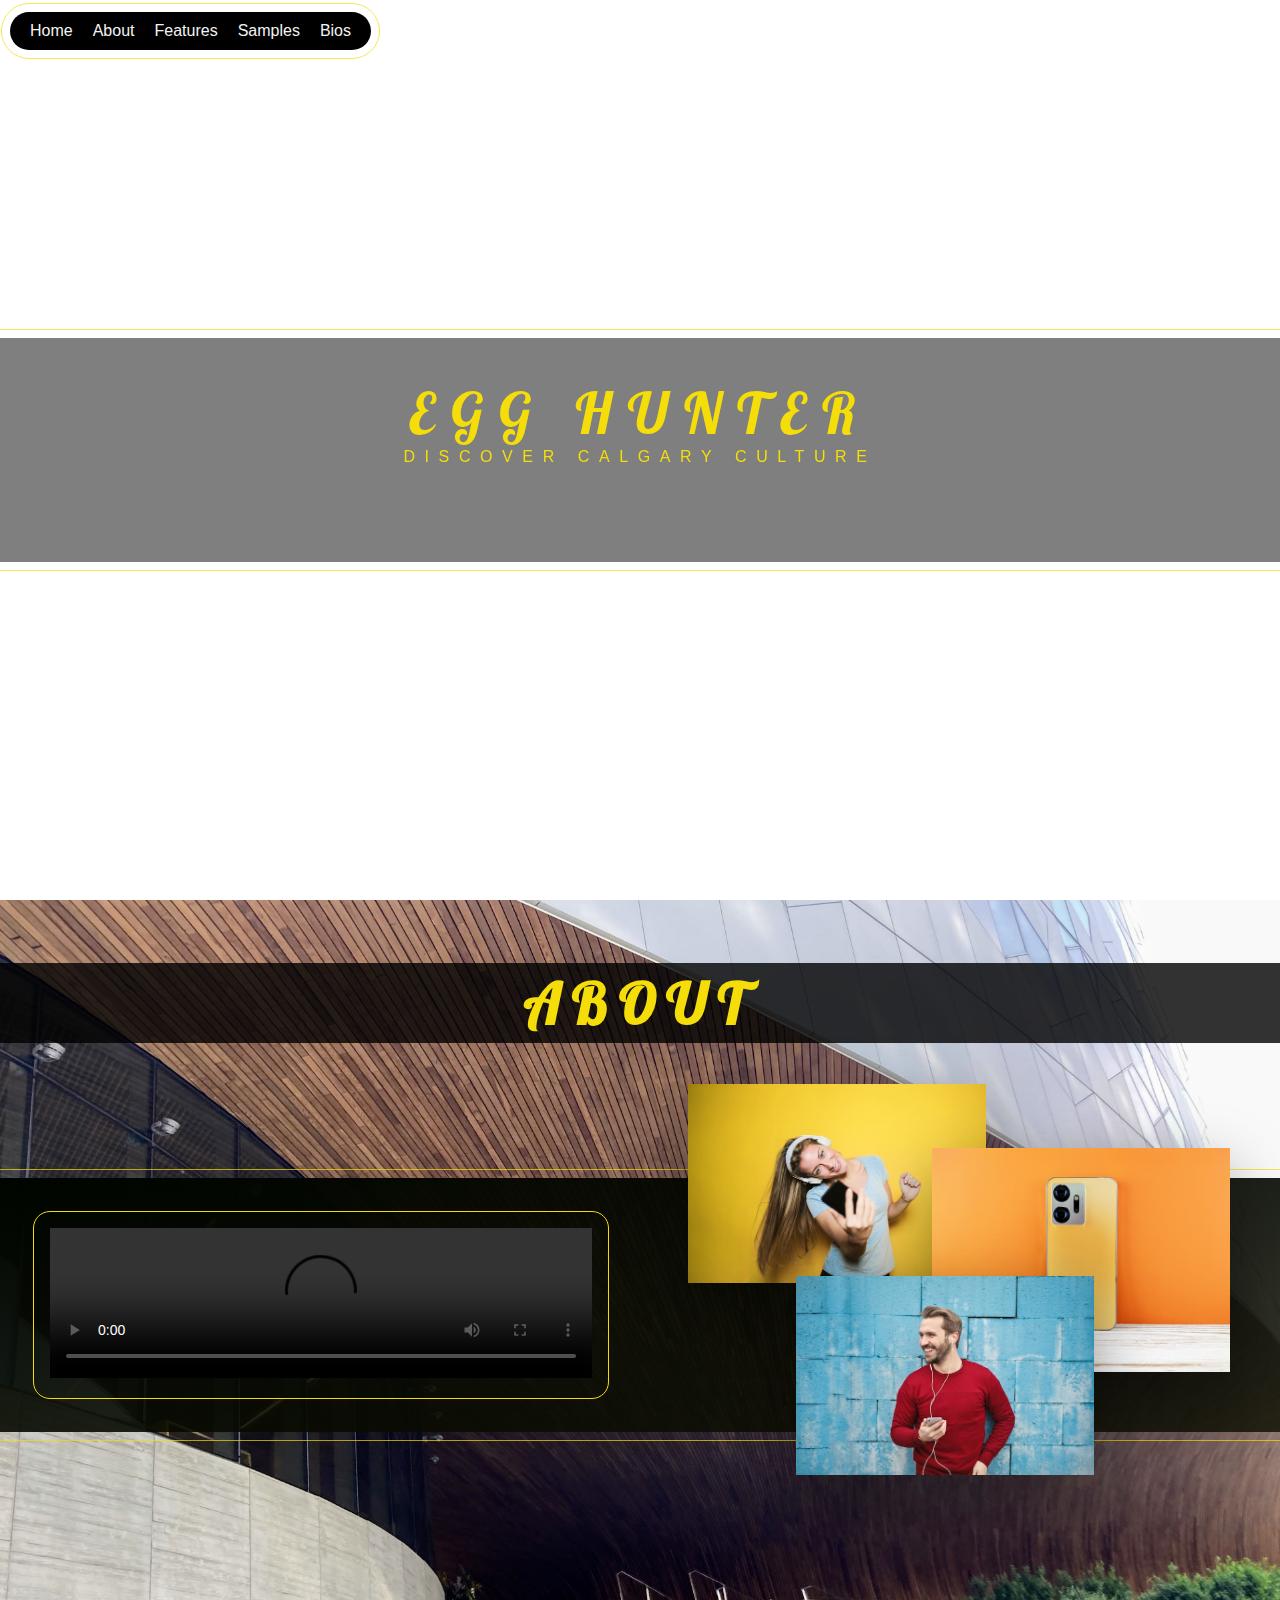
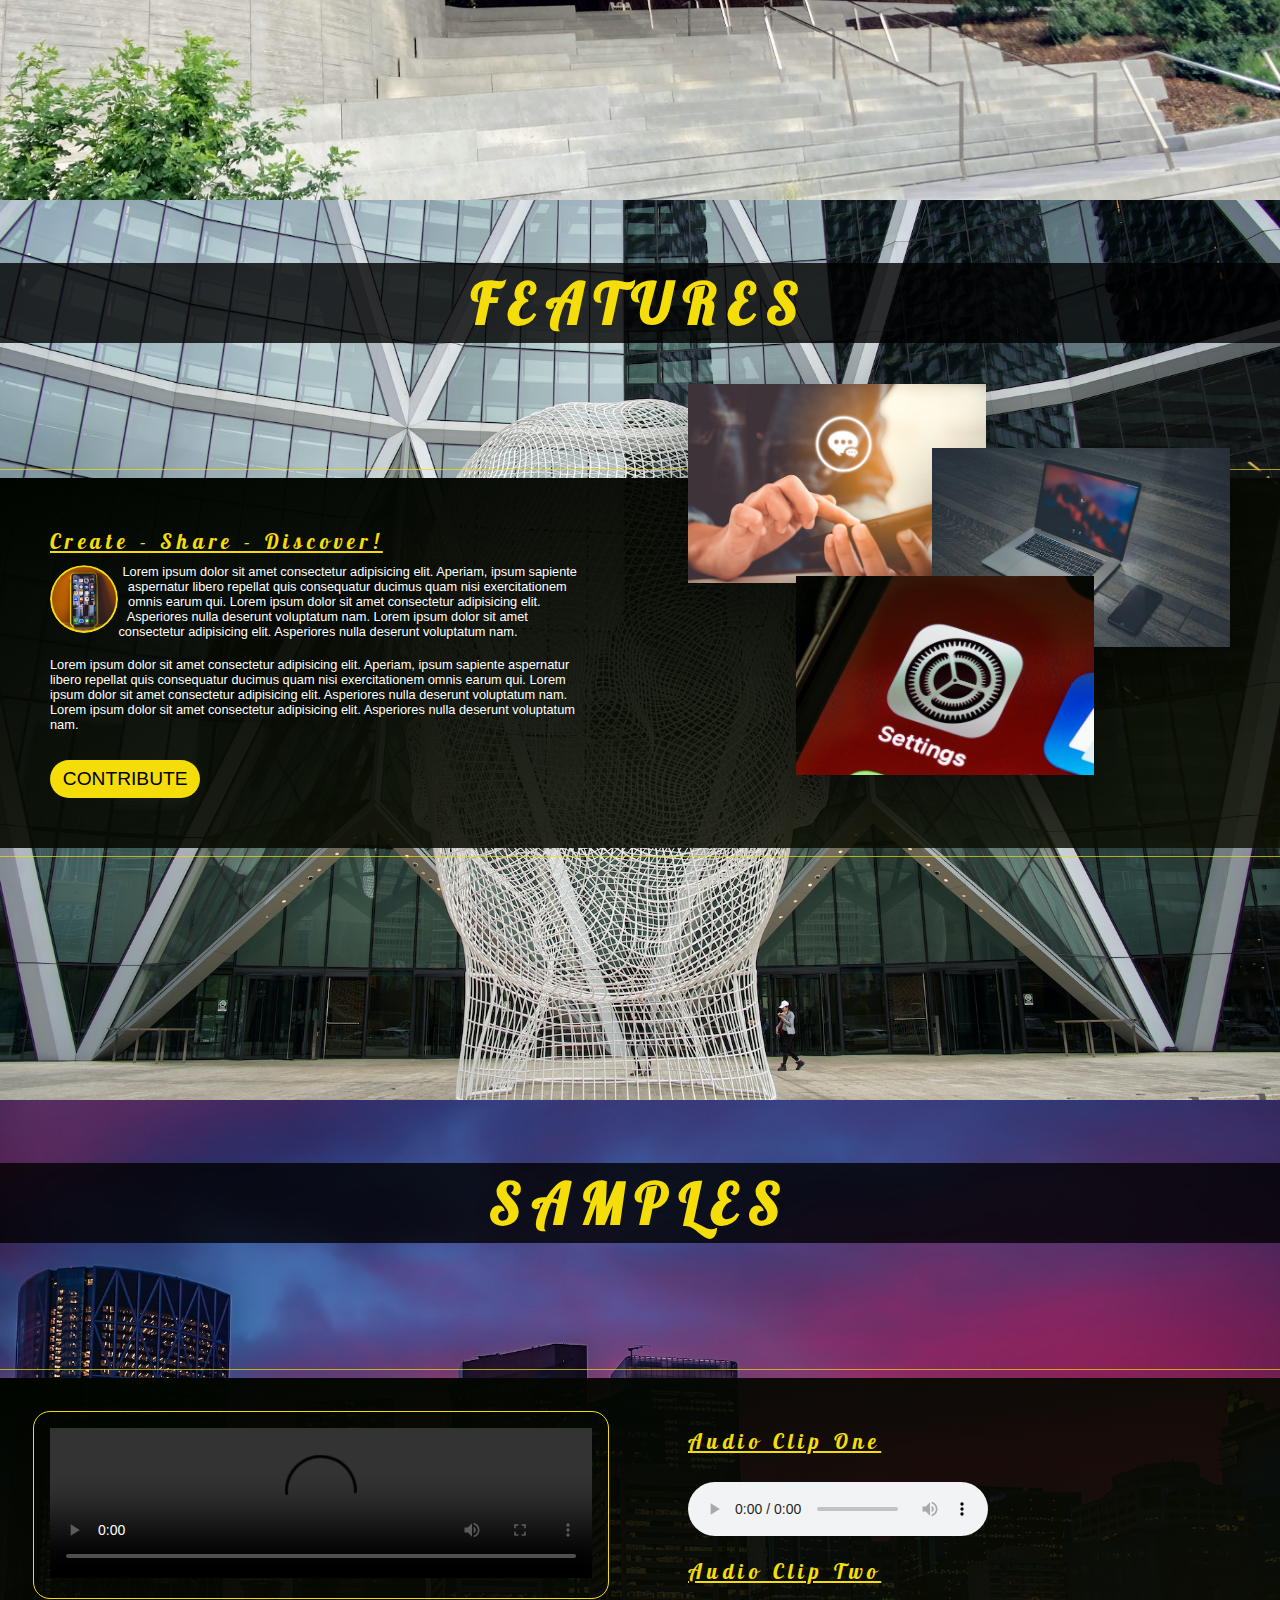
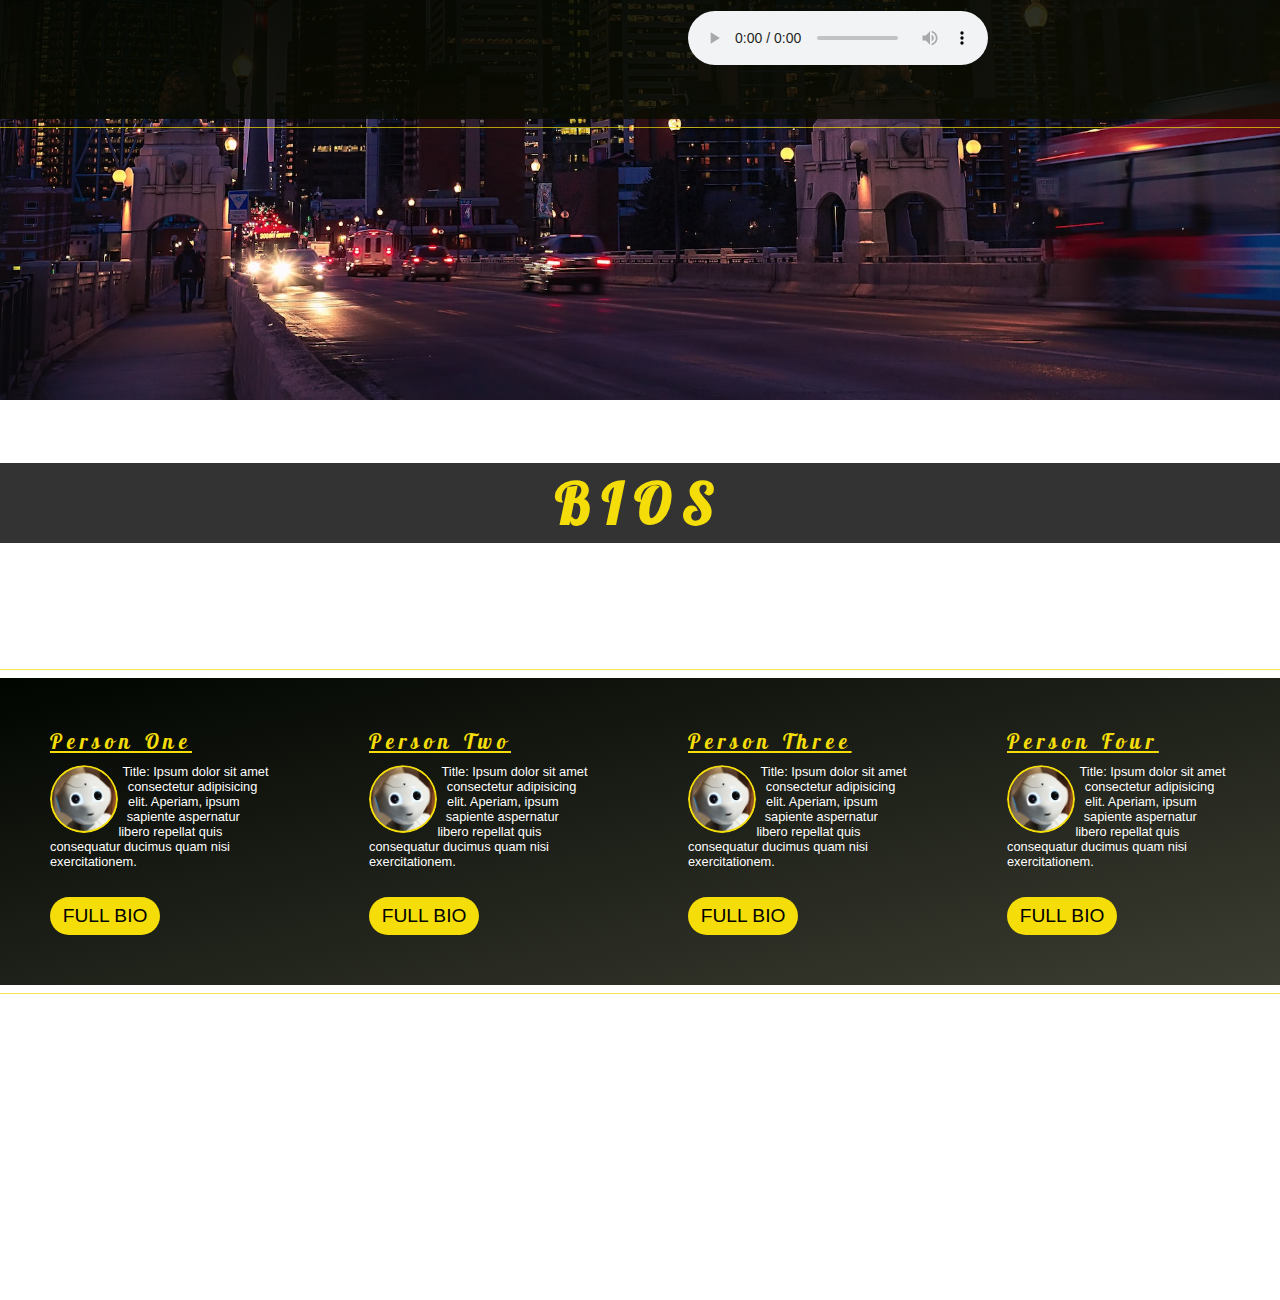
==== index.html @ e1480f5d "First Commit" ====
<!DOCTYPE html>
<html lang="en">

<head>
    <meta charset="utf-8">
    <meta http-equiv="X-UA-Compatible" content="IE=edge">
    <meta name="viewport" content="width=device-width, initial-scale=1">
    <title>Egg Hunter: Discover Calgary Culture</title>
    <link href="https://maxcdn.bootstrapcdn.com/font-awesome/4.6.3/css/font-awesome.min.css" rel="stylesheet"
        integrity="sha384-T8Gy5hrqNKT+hzMclPo118YTQO6cYprQmhrYwIiQ/3axmI1hQomh7Ud2hPOy8SP1" crossorigin="anonymous">
    <link rel="preconnect" href="https://fonts.googleapis.com">
    <link rel="preconnect" href="https://fonts.gstatic.com" crossorigin>
    <link href="https://fonts.googleapis.com/css2?family=Lobster&display=swap" rel="stylesheet">
    <link rel="stylesheet" href="css/styles.css">
    <script defer src="js/onscroll.js"></script>
</head>
<!-- Start Header and Navigation -->

<body>
    <header id="header">
        <div id="menu">
            <div class="navicon"><i class="fa fa-bars" aria-hidden="true"></i></div>
            <nav class="nav">
                <ul>
                    <li><a href="#home">Home</a></li>
                    <li><a href="#about">About</a></li>
                    <li><a href="#features">Features</a></li>
                    <li><a href="#samples">Samples</a></li>
                    <li><a href="#bios">Bios</a></li>
                </ul>
            </nav>
        </div>
    </header>
    <!-- End Header and Navigation -->

    <div id="wrapper"> <!-- Start Wrapper for Parallax Scroll Effect -->
        <!-- Start Home Section with Video -->
        <section id="home" class="section">
            <div class="bg-video">
                <video class="bg-video__content" autoplay muted loop>
                    <source src="img/egg_hunter_header_video.mp4" type="video/mp4"
                </video>
            </div>
            <div class="header__text-box">
                <h1 class="heading-primary">
                    <span class="heading-primary--main move-in-left">Egg Hunter</span>
                    <span class="heading-primary--sub move-in-right">Discover Calgary Culture</span>
                </h1>
            </div>
        </section>
        <!-- End Home Section with Video -->
        <!-- Start About Section -->
        <section id="about" class="section">
            <h2>About</h2>
            <article>
                <div class="rows">
                    <div class="col-1-of-2">
                        <div class="samples animated-box-left">
                            <video class="bg-video__content" controls playsinline>
                                <source src="img/egg-hunter-about-us-section.mp4" type="video/mp4" />
                            </video>
                        </div>
                    </div>
                    <div class="col-1-of-2">
                        <div class="about animated-box-right">
                            <img src="img/a-pic-yellowbkgrd-woman-headphones3.jpg" alt="Photo 1"
                                class="about__photo about__photo--p1">
                            <img src="img/a-pic-cellphone-yellowbkgr.jpg" alt="Photo 2"
                                class="about__photo about__photo--p2">
                            <img src="img/a-pic-man-cellphone-aquabkgr.jpg" alt="Photo 3"
                                class="about__photo about__photo--p3">
                        </div>
                    </div>
                </div>
            </article>
        </section>
        <!-- End About Section -->
        <!-- Start Features Section -->
        <section id="features" class="section">
            <h2>Features</h2>
            <article>
                <div class="rows">
                    <div class="col-1-of-2 animated-box-left">
                        <h3 class="features-heading">Create - Share - Discover!</h3>
                        <figure class="round-accent-pic__shape">
                            <img src="img/a-pic-features-accent.jpg" alt="Cell Phone Screen"
                                class="round-accent-pic_img">
                        </figure>
                        <p class="paragraph">
                            Lorem ipsum dolor sit amet consectetur adipisicing elit. Aperiam, ipsum sapiente aspernatur
                            libero repellat quis consequatur ducimus quam nisi exercitationem omnis earum qui. Lorem
                            ipsum dolor sit amet consectetur adipisicing elit. Asperiores nulla deserunt voluptatum nam.
                            Lorem ipsum dolor sit amet consectetur adipisicing elit. Asperiores nulla deserunt
                            voluptatum nam.
                        </p><br>
                        <p class="paragraph">
                            Lorem ipsum dolor sit amet consectetur adipisicing elit. Aperiam, ipsum sapiente aspernatur
                            libero repellat quis consequatur ducimus quam nisi exercitationem omnis earum qui. Lorem
                            ipsum dolor sit amet consectetur adipisicing elit. Asperiores nulla deserunt voluptatum nam.
                            Lorem ipsum dolor sit amet consectetur adipisicing elit. Asperiores nulla deserunt
                            voluptatum nam.
                        </p>
                        <a href="contribute.html" class="btn btn--yellow">Contribute</a>
                    </div>
                    <div class="col-1-of-2">
                        <div class="features animated-box-right">
                            <img src="img/a-pic-features-top-left.jpg" alt="Photo 1"
                                class="features__photo features__photo--p1">
                            <img src="img/a--features-middle.jpg" alt="Photo 2"
                                class="features__photo features__photo--p2">
                            <img src="img/a-pic-features-front.jpg" alt="Photo 3"
                                class="features__photo features__photo--p3">
                        </div>
                    </div>
                </div>
            </article>
        </section>
        <!-- End Features Section -->
        <!-- Start Samples Section -->
        <section id="samples" class="section">
            <h2>Samples</h2>
            <article>
                <div class="rows">
                    <div class="col-1-of-2">
                        <div class="samples animated-box-left">
                            <video class="bg-video__content" controls playsinline>
                                <source src="img/egg-hunter-samples-section-video.mp4" type="video/mp4" />
                            </video>
                        </div>
                    </div>
                    <div class="col-1-of-2 animated-box-right">
                        <h3 class="features-heading">Audio Clip One</h3><br>
                        <audio controls>
                            <source src="#" type="audio/mpeg" id="clip 1">
                        </audio><br><br>
                        <h3 class="features-heading">Audio Clip Two</h3><br>
                        <audio controls>
                            <source src="#" type="audio/mpeg" id="clip 1">
                        </audio>
                    </div>
                </div>
            </article>
        </section>
        <!-- End Samples Section -->
        <!-- Start Bios Section -->
        <section id="bios" class="section">
            <h2>Bios</h2>
            <article>
                <div class="bios-rows paragraph">
                    <div class="col-1-of-4">
                        <h3 class="features-heading">Person One</h3>
                        <figure class="round-accent-pic__shape">
                            <img src="img/bio-placeholder.jpg" alt="Tyler Sartison" class="round-accent-pic_img">
                        </figure>
                        <p>
                            Title: Ipsum dolor sit amet consectetur adipisicing elit. Aperiam, ipsum sapiente
                            aspernatur libero repellat quis consequatur ducimus quam nisi exercitationem.
                        </p><a href="person-one.html" class="btn btn--yellow">Full Bio</a>
                    </div>
                    <div class="col-1-of-4">
                        <h3 class="features-heading">Person Two</h3>
                        <figure class="round-accent-pic__shape">
                            <img src="img/bio-placeholder.jpg" alt="Maggie Chew" class="round-accent-pic_img">
                        </figure>
                        <p>
                            Title: Ipsum dolor sit amet consectetur adipisicing elit. Aperiam, ipsum sapiente
                            aspernatur libero repellat quis consequatur ducimus quam nisi exercitationem.
                        </p></p><a href="person-two.html" class="btn btn--yellow">Full Bio</a>
                    </div>
                    <div class="col-1-of-4">
                        <h3 class="features-heading">Person Three</h3>
                        <figure class="round-accent-pic__shape">
                            <img src="img/bio-placeholder.jpg" alt="Vince Iannalli" class="round-accent-pic_img">
                        </figure>
                        <p>
                            Title: Ipsum dolor sit amet consectetur adipisicing elit. Aperiam, ipsum sapiente
                            aspernatur libero repellat quis consequatur ducimus quam nisi exercitationem.
                        </p></p>
                        </p><a href="person-three.html" class="btn btn--yellow">Full Bio</a>
                    </div>
                    <div class="col-1-of-4 ">
                        <h3 class="features-heading">Person Four</h3>
                        <figure class="round-accent-pic__shape">
                            <img src="img/bio-placeholder.jpg" alt="Yan" class="round-accent-pic_img">
                        </figure>
                        <p>
                            Title: Ipsum dolor sit amet consectetur adipisicing elit. Aperiam, ipsum sapiente
                            aspernatur libero repellat quis consequatur ducimus quam nisi exercitationem.
                        </p></p>
                        </p><a href="person-four.html" class="btn btn--yellow">Full Bio</a>
                    </div>
                </div>
            </article>
        </section>
        <!-- End Bios Section -->
        <!-- Start Footer Section -->
        <!--<footer>
            <p> Thank You For Visiting Egg Hunter</p>
            <p> (c)copyright pending</p>
        </footer>-->
        <!-- End Footer Section -->
    </div> <!-- End Wrapper for Parallax Scroll Effect -->
    <!-- Start Jquery and Javascript for Parallax Effect -->
    <script src="https://ajax.googleapis.com/ajax/libs/jquery/1.12.4/jquery.min.js"></script>
    <script>
        $(document).ready(function () {
            $('.navicon').click(function () {
                $('.nav').slideToggle();
            });
            $(window).bind('resize', function () {
                if ($('.navicon').css('display') == "none") {
                    $('.nav').show();
                } else {
                    $('.nav').hide();
                }
            })
            $('.nav li a').click(function (event) {
                event.preventDefault();
                var sectionId = $(this).attr('href');
                var fromTop = $(sectionId).offset().top;
                $('html, body').animate({
                    scrollTop: fromTop
                }, 1000);
                if ($('.navicon').css('display') == 'block') {
                    $('.nav').slideUp();
                }

            });

            $(window).scroll(function () {
                $('.section').each(function () {
                    var fromTop = $(this).offset().top;
                    if (window.scrollY >= (fromTop + 60)) {
                        $(this).addClass('fixPoint');
                    } else {
                        $(this).removeClass('fixPoint');
                    }
                    console.log(fromTop);
                })
            })

        })
    </script>
    <!-- End Jquery and Javascript for Parallax Effect -->
</body>

</html>
---- css/styles.css ----
/*@import 'https://fonts.googleapis.com/css?family=Indie+Flower|Montserrat';*/

* {
    margin: 0;
    padding: 0;
    
}

body,

html {
    font-family: sans-serif;
    max-width: 100%;
    overflow-x: hidden;
}

img {
    max-width: 100%;
}

a {
    text-decoration: none;
    color: darkblue;
}

a:hover {
    color: red;
    text-decoration: none;
}

.fixPoint {
    background-attachment: fixed;
}

.bg-video {
    position: absolute;
    top: 0;
    left: 0;
    height: 100%;
    width: 100%;
    z-index: -1;
    overflow: hidden;
}

.bg-video__content {
    height: 100%;
    width: 100%;
    object-fit: cover;
}

/*
video {
    height: 100%;
    width: 100%;
}

.header-video-wrapper video {
    z-index: -1;
    position: absolute;
    width: auto;
    height: auto;
    top: 50%;
    left: 50%;
    min-height: 100%;
    min-width: 100%;
    transform: translate(-50%, -50%);
}*/

form {
    margin: 0 auto;
    max-width: 600px;
    padding: 1em;
    border: 1px solid rgb(244, 221, 8);
    border-radius: 1em;
}

label {
    display: block;
    width: 100%;
    text-align: left;
    color: rgb(244, 221, 8);
}

input,
textarea {
    width: 60%;
    border: 1px solid #777;
    font-size: 1em;
}

input:focus,
textarea:focus {
    border-color: red;
}

#wrapper {
    width: 100%;
    margin: 0;
    padding: 0;
}

#header {
    margin: 0 auto;
    width: 100%;
    height: 40px;
    position: fixed;
    top: 12px;
    right: 0px;
    left: 10px;
    /*background-color: rgb(0, 0, 0,0.7);*/
    z-index: 100;
}

#menu .navicon {
    display: none;
    font-size: 2em;
    float: left;
    color: rgb(243, 243, 243);
}

#menu nav {
    /*box-shadow: 2px 2px 5px 1px rgba(0, 0, 0, 0.2);*/
    /* offset-x | offset-y | blur-radius | spread-radius | color */
    padding-left: 10px;
    border-radius: 25px;
    outline-offset: .5rem;
    outline: .1rem solid rgb(244, 221, 8, 0.7);
    background-color: rgb(0, 0, 0);
    float: left;
}

#menu nav ul {
    padding: 0;
    margin: 0;
}

#menu nav li {
    float: left;
    list-style-type: none;
    /*border: 1px solid black;*/
}

#menu nav li a {
    display: block;
    text-decoration: none;
    padding: 10px;
    /*background-color: rgb(34, 34, 34, 0.6);*/
    color: rgb(243, 243, 243);
}

#menu nav li a:hover {
    /*background-color: #000;*/
    color: rgb(244, 221, 8);
}

#menu nav li:last-child {
    padding-right: 10px;
}

@media screen and (max-width:640px) {
    #header {
            /*margin: 0 auto;*/
            width: 100%;
            height: 40px;
            position: fixed;
            top: 0px;
            right: 0px;
            left: 0px;
            /*border: 1px solid black;*/
            background-color: rgb(0, 0, 0,0.7);
            z-index: 100;
    }
    #menu .navicon {
        display: block;
        padding-left: 10px;
    }

    #menu nav {
        font-family: 'Lobster', cursive;
        outline: 0px;
        font-size: 2.5rem;
        margin-top: 3px;
        border-radius: 0px;
        width: 100%;
        height: 100vh;
        background-color: rgb(0, 0, 0, 0.7);
        text-align: center;
        z-index: 100;
    }

    #menu nav ul li {
        width: 100%;
        padding-bottom: 3rem;
    }

}

.section {
    height: 100vh;
    overflow: hidden;
    /*position: relative;*/
    background-size: cover;
    background-position: center center;
}



.section article {
    padding: 30px;
    min-height: 5rem;
    background-image: linear-gradient(to right bottom, #010500, #0d0f01ce);
    outline-offset: .5rem;
    outline: .1rem solid rgb(244, 221, 8, 0.7);
    color: rgb(255, 255, 255);
    padding: 50px;
    margin-top: 15vh;
}

@media only screen and (max-width: 56.25em) {
    .section article {
    padding-left: 1px;
    padding-right: 1px;
    margin-top: 10vh;
    }
}

#home {
    background-color: none;
}

#about {
    background-image: url(../img/a-pic-central-library-front.jpg);

}

#features {
    background-image: url(../img/a-pic-bow-building-front.jpg);
    background-color: none;
}

#samples {
    background-image: url(../img/a-pic-calgary-skyline-night.jpg);
    background-color: none;
}

#samples ul li {
    display: inline-block;
    width: 48%;
    min-height: 200px;
}

#samples ul {
    padding: 10px;
    list-style-type: none;

}

#contribute {
    background-image: url(../img/a-pic-contribute-page.jpg);
    background-color: white;
}

#bios {
    background-image: url(../img/a-pic-bow-building-calgary.jpg);
    background-color: white;
}

#tyler-bio {
    background-image: url(../img/tyler-sartison-bio-background.jpg)
}

#person-two-bio {
    background-image: url(../img/person-two-bio-background.jpg)
}

#person-three-bio {
   background-image:url(../img/person-three-bio-background.jpg); 
}

#person-four-bio {
    background-image: url(../img/person-four-bio-backgroun.jpg);
}

footer {
    background-color: black;
    color: white;
    text-align: center;
    height: 200px;
}

.features-heading {
    color: rgb(244, 221, 8);
    font-family: 'Lobster', cursive;
    display: block;
    font-size: 1.3rem;
    font-weight: 100;
    letter-spacing: .3rem;
    margin-bottom: .6rem;
    text-decoration: underline rgb(244, 221, 8);
}

.header__text-box {
    position: absolute;
    top: 50%;
    left: 50%;
    transform: translate(-50%, -50%);
    text-align: center;
    z-index: 100;
    /*border: 1px solid rgb(244, 221, 8);*/
    background-color: rgba(0, 0, 0, 0.5);
    outline-offset: .5rem;
    outline: .1rem solid rgb(244, 221, 8, 0.7);
    padding-top: 40px;
    width: 100%;
    z-index: 10;
  }

.heading-primary {
    color: rgb(244, 221, 8);
    text-transform: uppercase;
    backface-visibility: hidden;
    margin-bottom: 6rem;
  }

.heading-primary--main {
    font-family: 'Lobster', cursive;
    display: block;
    font-size: 7rem;
    font-weight: 200;
    letter-spacing: 1.5rem;
    text-align: center;
  }

@media only screen and (max-width: 80em) {
.heading-primary--main {
    letter-spacing: 1rem;
    font-size: 3.5rem;
    }
}

.heading-primary--sub {
    display: block;
    font-size: 2rem;
    font-weight: 300;
    letter-spacing: .99rem;
  }

@media only screen and (max-width: 80em) {
.heading-primary--sub {
    letter-spacing: .6rem;
    font-size: 1rem;
    }
  }

.rows {
    max-width: 114rem;
    margin: 0 auto;
  }

.rows:not(:last-child) {
    margin-bottom: 8rem;
  }

@media only screen and (max-width: 56.25em) {
.rows:not(:last-child) {
    margin-bottom: 6rem;
    }
  }

@media only screen and (max-width: 56.25em) {
.rows {
    max-width: 50rem;
    padding: 0 3rem;
    }
  }

.rows::after {
    content: "";
    display: table;
    clear: both;
  }

.rows [class^="col-"] {
    float: left;
  }

.rows [class^="col-"]:not(:last-child) {
    margin-right: 6rem;
  }

@media only screen and (max-width: 56.25em) {
.rows [class^="col-"]:not(:last-child) {
    margin-right: 0;
    margin-bottom: 6rem;
    }
  }

@media only screen and (max-width: 56.25em) {
.rows [class^="col-"] {
    width: 100% !important;
    }
  }

.rows .col-1-of-2 {
    width: calc((100% - 6rem) / 2);
  }

.rows .col-1-of-3 {
    width: calc((100% - 2 * 6rem) / 3);
  }

.rows .col-2-of-3 {
    width: calc(2 * ((100% - 2 * 6rem) / 3) + 6rem);
  }

.rows .col-1-of-4 {
    width: calc((100% - 3 * 6rem) / 4);
  }

.rows .col-2-of-4 {
    width: calc(2 * ((100% - 3 * 6rem) / 4) + 6rem);
  }

.rows .col-3-of-4 {
    width: calc(3 * ((100% - 3 * 6rem) / 4) + 2 * 6rem);
  }

/* start bios-rows */
.bios-rows {
    max-width: 114rem;
    margin: 0 auto;
}

.bios-rows:not(:last-child) {
    margin-bottom: 8rem;
}

@media only screen and (max-width: 56.25em) {
    .bios-rows:not(:last-child) {
        margin-bottom: 6rem;
    }
}

@media only screen and (max-width: 56.25em) {
    .bios-rows {
        max-width: 50rem;
        padding: 0 3rem;
    }
}

.bios-rows::after {
    content: "";
    display: table;
    clear: both;
}

.bios-rows [class^="col-"] {
    float: left;
}

.bios-rows [class^="col-"]:not(:last-child) {
    margin-right: 6rem;
}

@media only screen and (max-width: 56.25em) {
    .bios-rows [class^="col-"]:not(:last-child) {
        margin-right: 0;
        margin-bottom: 2rem;
    }
}

@media only screen and (max-width: 56.25em) {
    .bios-rows [class^="col-"] {
        width: 100% !important;
    }
}

.bios-rows .col-1-of-2 {
    width: calc((100% - 6rem) / 2);
}

.bios-rows .col-1-of-3 {
    width: calc((100% - 2 * 6rem) / 3);
}

.bios-rows .col-2-of-3 {
    width: calc(2 * ((100% - 2 * 6rem) / 3) + 6rem);
}

.bios-rows .col-1-of-4 {
    width: calc((100% - 3 * 6rem) / 4);
}

.bios-rows .col-2-of-4 {
    width: calc(2 * ((100% - 3 * 6rem) / 4) + 6rem);
}

.bios-rows .col-3-of-4 {
    width: calc(3 * ((100% - 3 * 6rem) / 4) + 2 * 6rem);
}

/* end bios-rows */

.paragraph {
    font-size: .8rem;
  }

/*.paragraph:not(:last-child) {
    margin-bottom: 3rem;
  }*/
/* composition group one: about */
.about {
    margin-top: -7rem;
    position: relative;
}

@media screen and (max-width: 56.25em) {
    .about {
    margin-top: 0rem;
    position: initial;
    }
}

.about__photo {
    width: 55%;
    box-shadow: 0 1.5rem 4rem rgba(0, 0, 0, 0.4);
    border-radius: .01px;
    position: absolute;
    z-index: 10;
    transition: all .2s;
    outline-offset: 1rem;
}

@media only screen and (max-width: 56.25em) {
    .about__photo {
    float: left;
    position: relative;
    width: 33.33333333%;
    }
}

.about__photo--p1 {
    left: 0;
    top: -2rem;
}

@media only screen and (max-width: 56.25em) {
.about__photo--p1 {
    top: 0;
    transform: scale(1.1);
    }
}

.about__photo--p2 {
    right: 0;
    top: 2rem;
}

@media only screen and (max-width: 56.25em) {
.about__photo--p2 {
    top: -1rem;
    transform: scale(1.3);
    z-index: 50;
    }
}

.about__photo--p3 {
    left: 20%;
    top: 10rem;
}

@media only screen and (max-width: 56.25em) {
.about__photo--p3 {
    top: 1rem;
    left: 0;
    transform: scale(1.1);
    }
}

.about__photo:hover {
    outline: .1rem solid rgb(244, 221, 8);
    transform: scale(1.05) translateY(-0.5rem);
    box-shadow: 0 2.5rem 4rem rgba(0, 0, 0, 0.5);
    z-index: 20;
}

.about:hover .about__photo:not(:hover) {
    transform: scale(0.95);
}

/* composition group two: Features */
.features {
    margin-top: -7rem;
    position: relative;
}

@media screen and (max-width: 56.25em) {
    .features {
        margin-top: 0rem;
        position: initial;
    }
}

.features__photo {
    width: 55%;
    box-shadow: 0 1.5rem 4rem rgba(0, 0, 0, 0.4);
    border-radius: .01px;
    position: absolute;
    z-index: 10;
    transition: all .2s;
    outline-offset: 1rem;
}

@media only screen and (max-width: 56.25em) {
    .features__photo {
        float: left;
        position: relative;
        width: 33.33333333%;
    }
}

.features__photo--p1 {
    left: 0;
    top: -2rem;
}

@media only screen and (max-width: 56.25em) {
    .features__photo--p1 {
        top: 0;
        transform: scale(1.1);
    }
}

.features__photo--p2 {
    right: 0;
    top: 2rem;
}

@media only screen and (max-width: 56.25em) {
    .features__photo--p2 {
        top: -1rem;
        transform: scale(1.3);
        z-index: 50;
    }
}

.features__photo--p3 {
    left: 20%;
    top: 10rem;
}

@media only screen and (max-width: 56.25em) {
    .features__photo--p3 {
        top: 1rem;
        left: 0;
        transform: scale(1.1);
    }
}

.features__photo:hover {
    outline: .1rem solid rgb(244, 221, 8);
    transform: scale(1.05) translateY(-0.5rem);
    box-shadow: 0 2.5rem 4rem rgba(0, 0, 0, 0.5);
    z-index: 20;
}

.features:hover .about__photo:not(:hover) {
    transform: scale(0.95);
}

/* composition group three: samples */
.samples {
    outline: .1rem solid rgb(244, 221, 8);
    outline-offset: 1rem;
    border-radius: .01px;
    /*margin-top: -7rem;*/
    position: relative;
}

.samples__photo {
    width: 55%;
    box-shadow: 0 1.5rem 4rem rgba(0, 0, 0, 0.4);
    border-radius: .01px;
    position: absolute;
    z-index: 10;
    transition: all .2s;
    
}

@media only screen and (max-width: 56.25em) {
.samples {
    margin-top: 0rem;
    position: relative;
    }

.samples__photo {
    float: left;
    position: relative;
    width: 33.33333333%;
    }
}
.samples__photo--p1 {
    left: 0;
    top: -2rem;
  }

@media only screen and (max-width: 56.25em) {
.samples__photo--p1 {
    top: 0;
    transform: scale(1.2);
    }
  }

.samples__photo--p2 {
    right: 0;
    top: 2rem;
  }

@media only screen and (max-width: 56.25em) {
.samples__photo--p2 {
    top: -1rem;
    transform: scale(1.3);
    z-index: 50;
    }
  }

.samples__photo--p3 {
    left: 20%;
    top: 10rem;
  }

@media only screen and (max-width: 56.25em) {
.samples__photo--p3 {
    top: 1rem;
    left: 0;
    transform: scale(1.1);
    z-index: 50;
      }
  }

.samples__photo:hover {
    outline: .1rem solid rgb(244, 221, 8);
    transform: scale(1.05) translateY(-0.5rem);
    box-shadow: 0 2.5rem 4rem rgba(0, 0, 0, 0.5);
    z-index: 20;
  }

.samples:hover .samples__photo:not(:hover) {
    transform: scale(0.95);
  }

  /* composition group four: contribute */
.contribute {
    margin-top: -4rem;
    position: relative;
  }

@media screen and (max-width: 56.25em) {
.contribute {
    margin-top: 0rem;
    position: relative;
}
  }

.contribute__photo {
    width: 55%;
    box-shadow: 0 1.5rem 4rem rgba(0, 0, 0, 0.8);
    border-radius: .01px;
    position: absolute;
    z-index: 10;
    transition: all .2s;
    outline-offset: 1rem;
  }

@media only screen and (max-width: 56.25em) {
.contribute {
    margin-top: 0rem;
    position: relative;
    }

.contribute__photo {
    float: left;
    position: relative;
    width: 33.33333333%;
    }
  }

.contribute__photo--p1 {
    left: 0;
    top: -2rem;
  }

@media only screen and (max-width: 56.25em) {
.contribute__photo--p1 {
    top: 0;
    transform: scale(1.2);
    }
  }

.contribute__photo--p2 {
    right: 0;
    top: 2rem;
  }

@media only screen and (max-width: 56.25em) {
.contribute__photo--p2 {
    top: -1rem;
    transform: scale(1.3);
    z-index: 50;
    }
  }

.contribute__photo--p3 {
    left: 20%;
    top: 10rem;
  }

@media only screen and (max-width: 56.25em) {
.contribute__photo--p3 {
    top: 1rem;
    left: 0;
    transform: scale(1.1);
    }
  }

.contribute__photo:hover {
    outline: .1rem solid rgb(244, 221, 8);
    transform: scale(1.05) translateY(-0.5rem);
    box-shadow: 0 2.5rem 4rem rgba(0, 0, 0, 0.5);
    z-index: 20;
  }

.contribute:hover .contribute__photo:not(:hover) {
    transform: scale(0.95);
  }

  /* Start Move In Left/Move In Right/Move In Bottom animation CSS */
.animated-box {
    width: auto;
} 
  @keyframes moveInLeft {
      0% {
          opacity: 0;
          transform: translateX(-10rem);
      }

      80% {
          transform: translateX(1rem);
      }

      100% {
          opacity: 1;
          transform: translate(0);
      }
  }

  @keyframes moveInRight {
      0% {
          opacity: 0;
          transform: translateX(10rem);
      }

      80% {
          transform: translateX(-1rem);
      }

      100% {
          opacity: 1;
          transform: translate(0);
      }
  }

  @keyframes moveInBottom {
      0% {
          opacity: 0;
          transform: translateY(3rem);
      }

      100% {
          opacity: 1;
          transform: translate(0);
      }
  }
.animated-box-left {
    width: auto;
}
  .move-in-left {
        animation-name: moveInLeft;
        animation-duration: 3s;
        animation-timing-function: ease-out;
  }

  .animated-box-right {
      width: auto;
  }

  .move-in-right {
    animation: moveInRight 3s ease-out;
  }
  .move-in-bottom {
    animation: moveInBottom 3s ease-out .75s;
    animation-fill-mode: backwards;
  }

        /* End Move In Left/Move In Right/Move In Bottom animation CSS */
/* start button styles */
.btn,
.btn:link,
.btn:visited {
    margin-top: 1.8rem;
    margin-left: 0;
    text-transform: uppercase;
    text-decoration: none;
    padding: .5rem .8rem;
    display: inline-block;
    border-radius: 10rem;
    transition: all .2s;
    position: relative;
    font-size: 1.2rem;
    border: none;
    cursor: pointer;
}

.btn:hover {
    transform: translateY(-3px);
    box-shadow: 0 1rem 2rem rgba(0, 0, 0, 0.2);
    color: black;
}

.btn:hover::after {
    transform: scaleX(1.4) scaleY(1.6);
    opacity: 0;
}

.btn:active,
.btn:focus {
    outline: none;
    transform: translateY(-1px);
    box-shadow: 0 0.5rem 1rem rgba(0, 0, 0, 0.2);
}

.btn--yellow {
    background-color: rgb(244, 221, 8);
    color: #000000;
}

.btn--yellow::after {
    background-color: rgb(244, 221, 8);
}

.btn::after {
    background-color: rgb(244, 221, 8);
    content: "";
    display: inline-block;
    height: 100%;
    width: 100%;
    border-radius: 10rem;
    position: absolute;
    top: 0;
    left: 0;
    z-index: -1;
    transition: all .4s;
}

.btn--animated {
    animation: moveInBottom .5s ease-out .75s;
    animation-fill-mode: backwards;
}

.btn-text:link,
.btn-text:visited {
    font-size: .8rem;
    color: rgb(244, 221, 8);
    display: inline-block;
    text-decoration: none;
    transition: all .2s;
}

.btn-text:hover {
    color: #fff;
    box-shadow: 0 1rem 2rem rgba(0, 0, 0, 0.15);
    transform: translateY(.2rem);
}


/* Start Bios Pictures CSS */
.round-accent-pic {
    outline: .3rem solid rgb(244, 221, 8);
    outline-offset: 1rem;
    border-radius: .01px;
}

@media only screen and (max-width: 56.25em) {
.round-accent-pic:not(:last-child) {
        margin-bottom: 10rem;
    }
}    

.round-accent-pic__shape {
    width: 4rem;
    height: 4rem;
    float: left;
    position: relative;
    border-radius: 50%;
    overflow: hidden;
    margin-right: .8rem;
    margin-top: .1rem;
    background-color: rgb(244, 221, 8);
    border: .14rem solid rgb(244, 221, 8);
}

@supports (clip-path: polygon(0 0)) or (-webkit-clip-path: polygon(0 0)) {
    .round-accent-pic__shape {
        -webkit-clip-path: circle(50% at 50% 50%);
        clip-path: circle(50% at 50% 50%);
        -webkit-shape-outside: circle(50% at 50% 50%);
        shape-outside: circle(50% at 50% 50%);
        border-radius: none;
    }
}

.team-bios__img {
    height: 100%;   
    backface-visibility: hidden;
}
/* End Bios Pictures CSS */
.section h2 {
    margin-top: 7vh;
    padding: 5px;
    /* clip-path: polygon(0 0, 100% 20%, 100% 80%, 0% 100%);*/
    color: rgb(244, 221, 8);
    letter-spacing: .7rem;
    font-family: 'Lobster', cursive;
    background-color: rgba(0, 0, 0, 0.8);
    font-size: 3.5em;
    text-transform: uppercase;
    text-align: center;
}

@media only screen and (max-width: 56.25em) {
    .section h2 {
        display: none;
    }
}

.section-title-shape {
    clip-path: polygon(0 0, 100% 20%, 100% 80%, 0% 100%);
}

.linkedin{
    width: 4.25rem;
    margin-bottom: 1px;
}
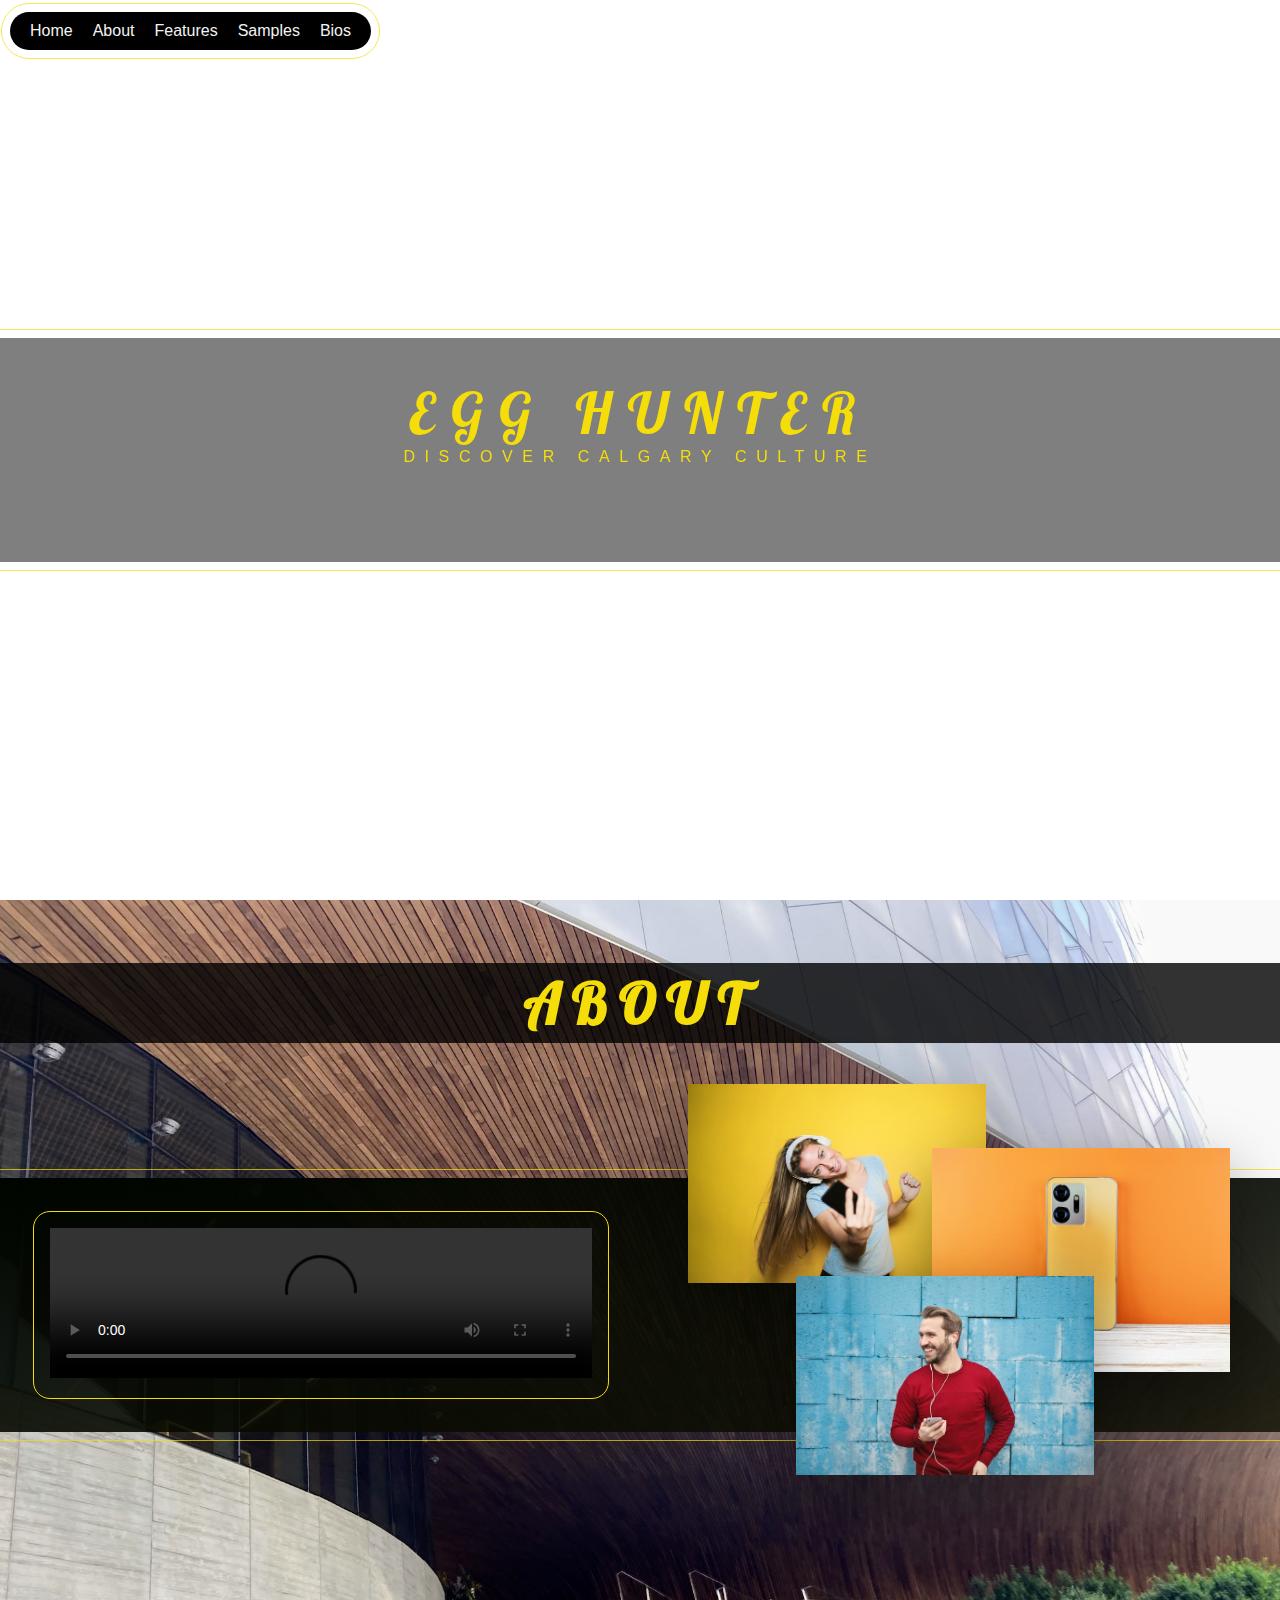
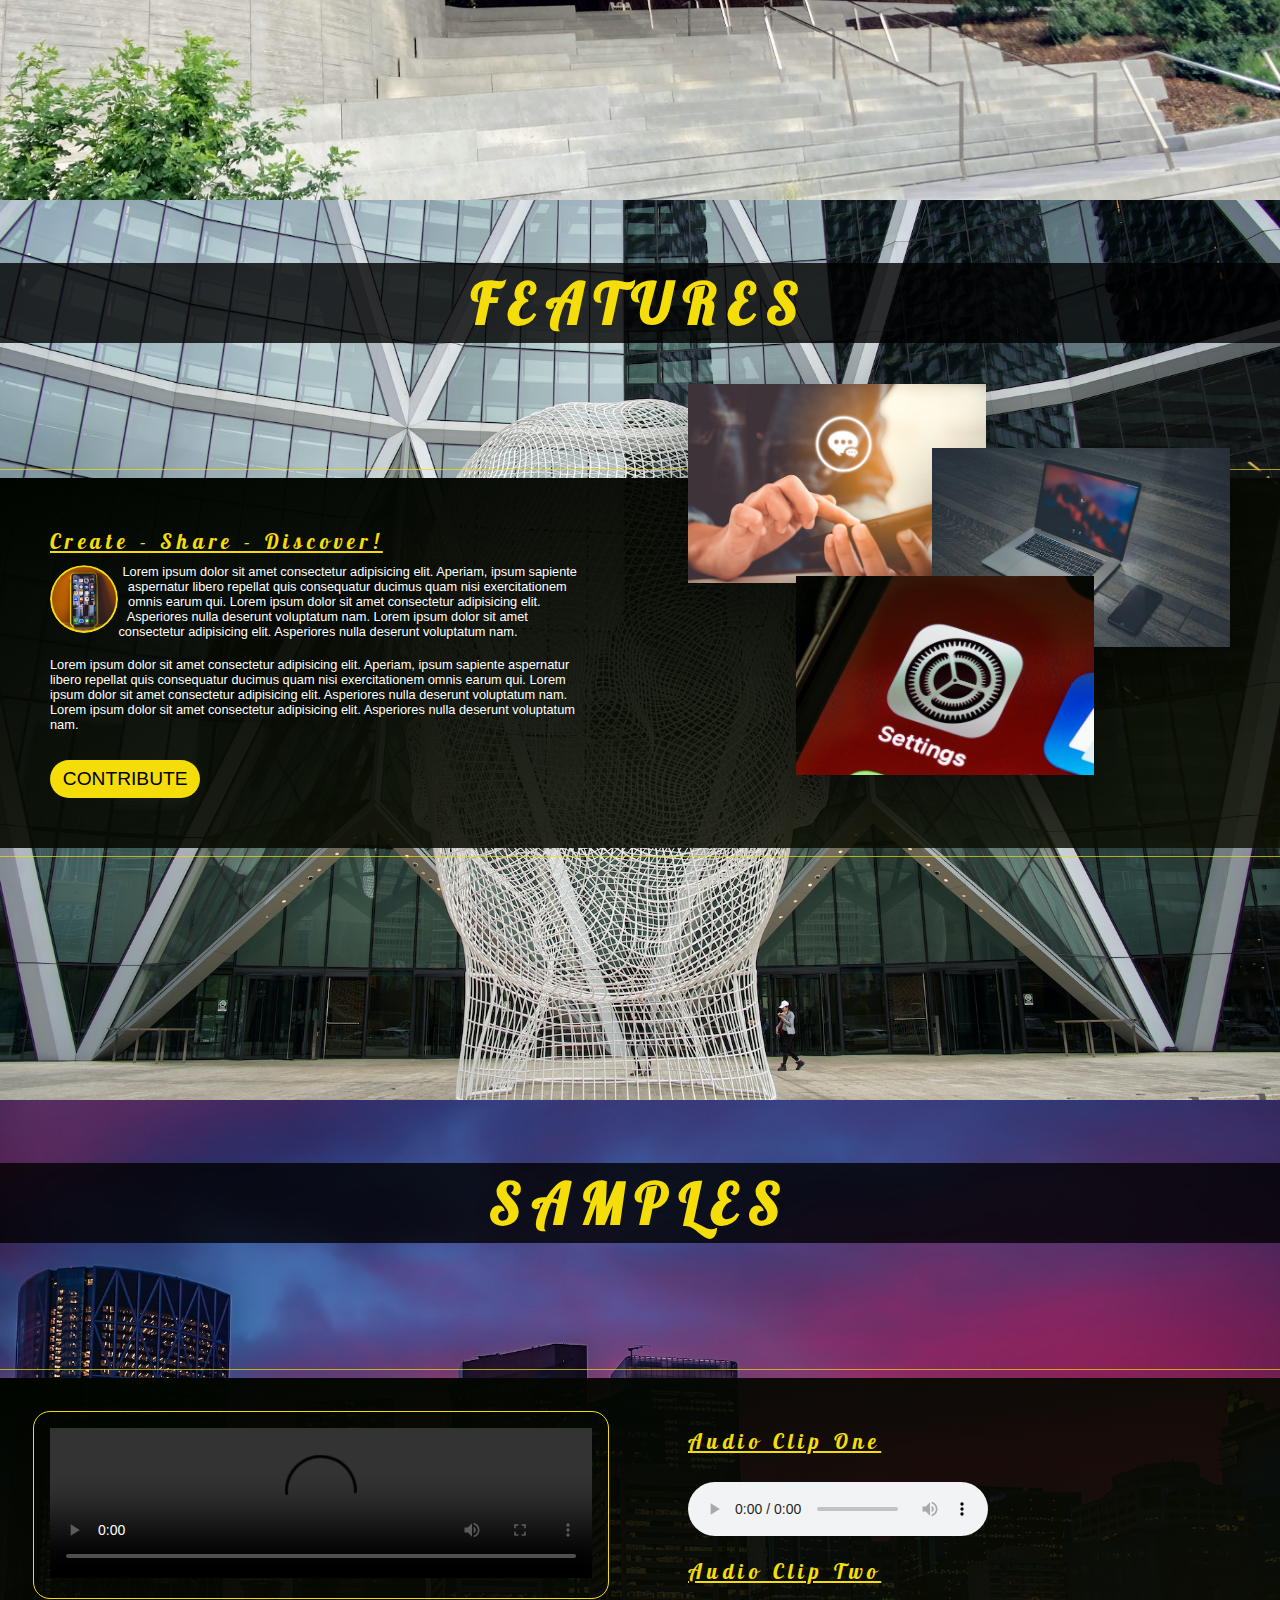
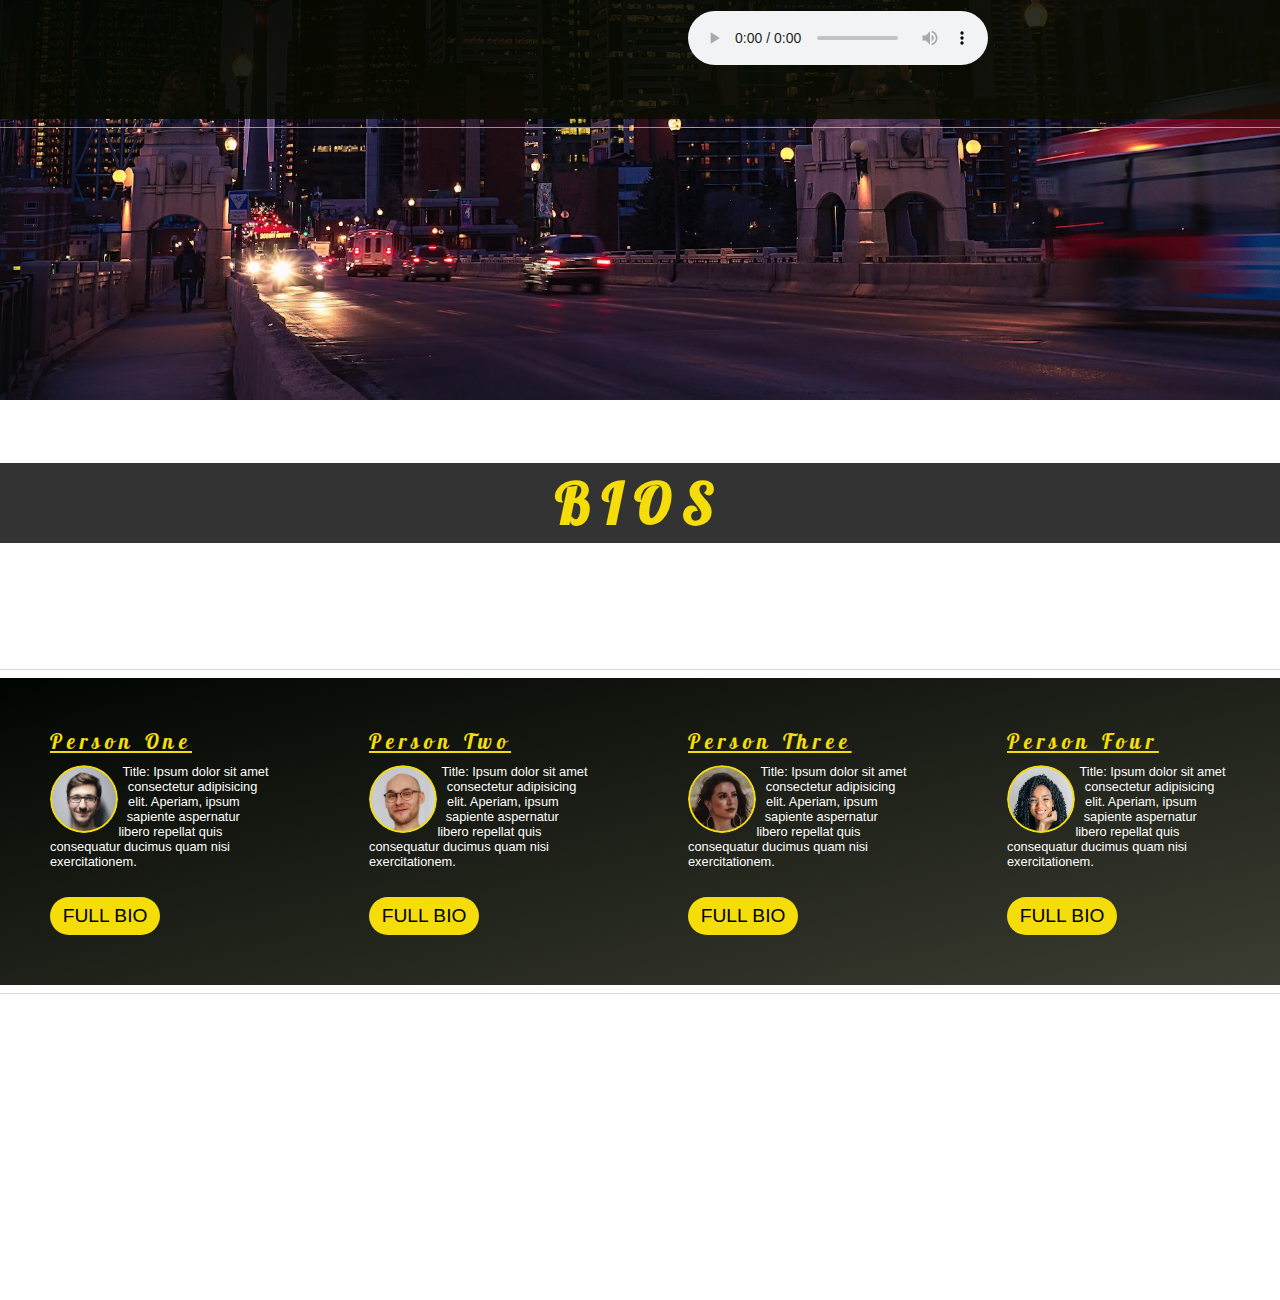
==== commit fb1b7acd: "edited images color" ====
--- a/index.html
+++ b/index.html
@@ -150,7 +150,7 @@
                     <div class="col-1-of-4">
                         <h3 class="features-heading">Person One</h3>
                         <figure class="round-accent-pic__shape">
-                            <img src="img/bio-placeholder.jpg" alt="Tyler Sartison" class="round-accent-pic_img">
+                            <img src="img/person-one.jpg" alt="Person One" class="round-accent-pic_img">
                         </figure>
                         <p>
                             Title: Ipsum dolor sit amet consectetur adipisicing elit. Aperiam, ipsum sapiente
@@ -160,7 +160,7 @@
                     <div class="col-1-of-4">
                         <h3 class="features-heading">Person Two</h3>
                         <figure class="round-accent-pic__shape">
-                            <img src="img/bio-placeholder.jpg" alt="Maggie Chew" class="round-accent-pic_img">
+                            <img src="img/person-two.jpg" alt="Person Two" class="round-accent-pic_img">
                         </figure>
                         <p>
                             Title: Ipsum dolor sit amet consectetur adipisicing elit. Aperiam, ipsum sapiente
@@ -170,7 +170,7 @@
                     <div class="col-1-of-4">
                         <h3 class="features-heading">Person Three</h3>
                         <figure class="round-accent-pic__shape">
-                            <img src="img/bio-placeholder.jpg" alt="Vince Iannalli" class="round-accent-pic_img">
+                            <img src="img/person-three.jpg" alt="Person Three" class="round-accent-pic_img">
                         </figure>
                         <p>
                             Title: Ipsum dolor sit amet consectetur adipisicing elit. Aperiam, ipsum sapiente
@@ -181,7 +181,7 @@
                     <div class="col-1-of-4 ">
                         <h3 class="features-heading">Person Four</h3>
                         <figure class="round-accent-pic__shape">
-                            <img src="img/bio-placeholder.jpg" alt="Yan" class="round-accent-pic_img">
+                            <img src="img/person-four.jpg" alt="Person Four" class="round-accent-pic_img">
                         </figure>
                         <p>
                             Title: Ipsum dolor sit amet consectetur adipisicing elit. Aperiam, ipsum sapiente
--- a/css/styles.css
+++ b/css/styles.css
@@ -1050,5 +1050,6 @@
 .linkedin{
     width: 4.25rem;
     margin-bottom: 1px;
-}
-
+    margin-right: .6rem;
+}
+
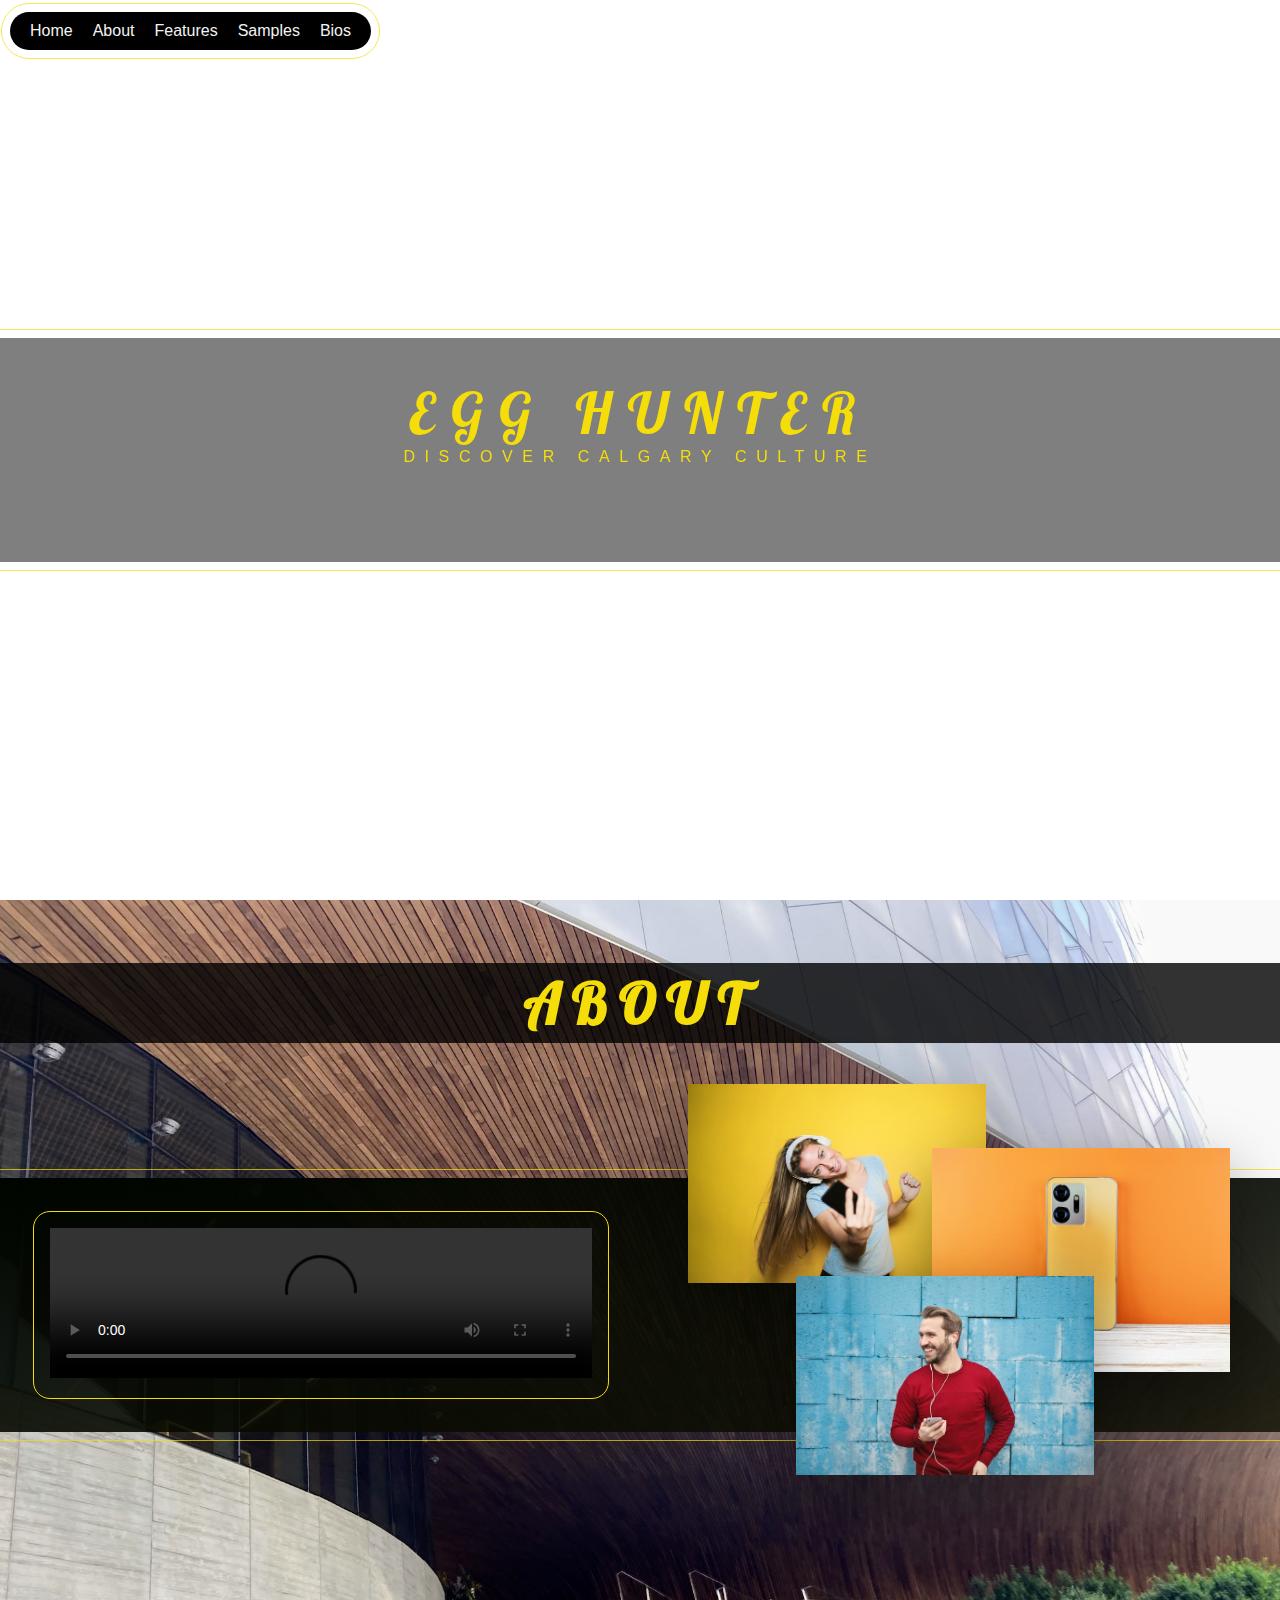
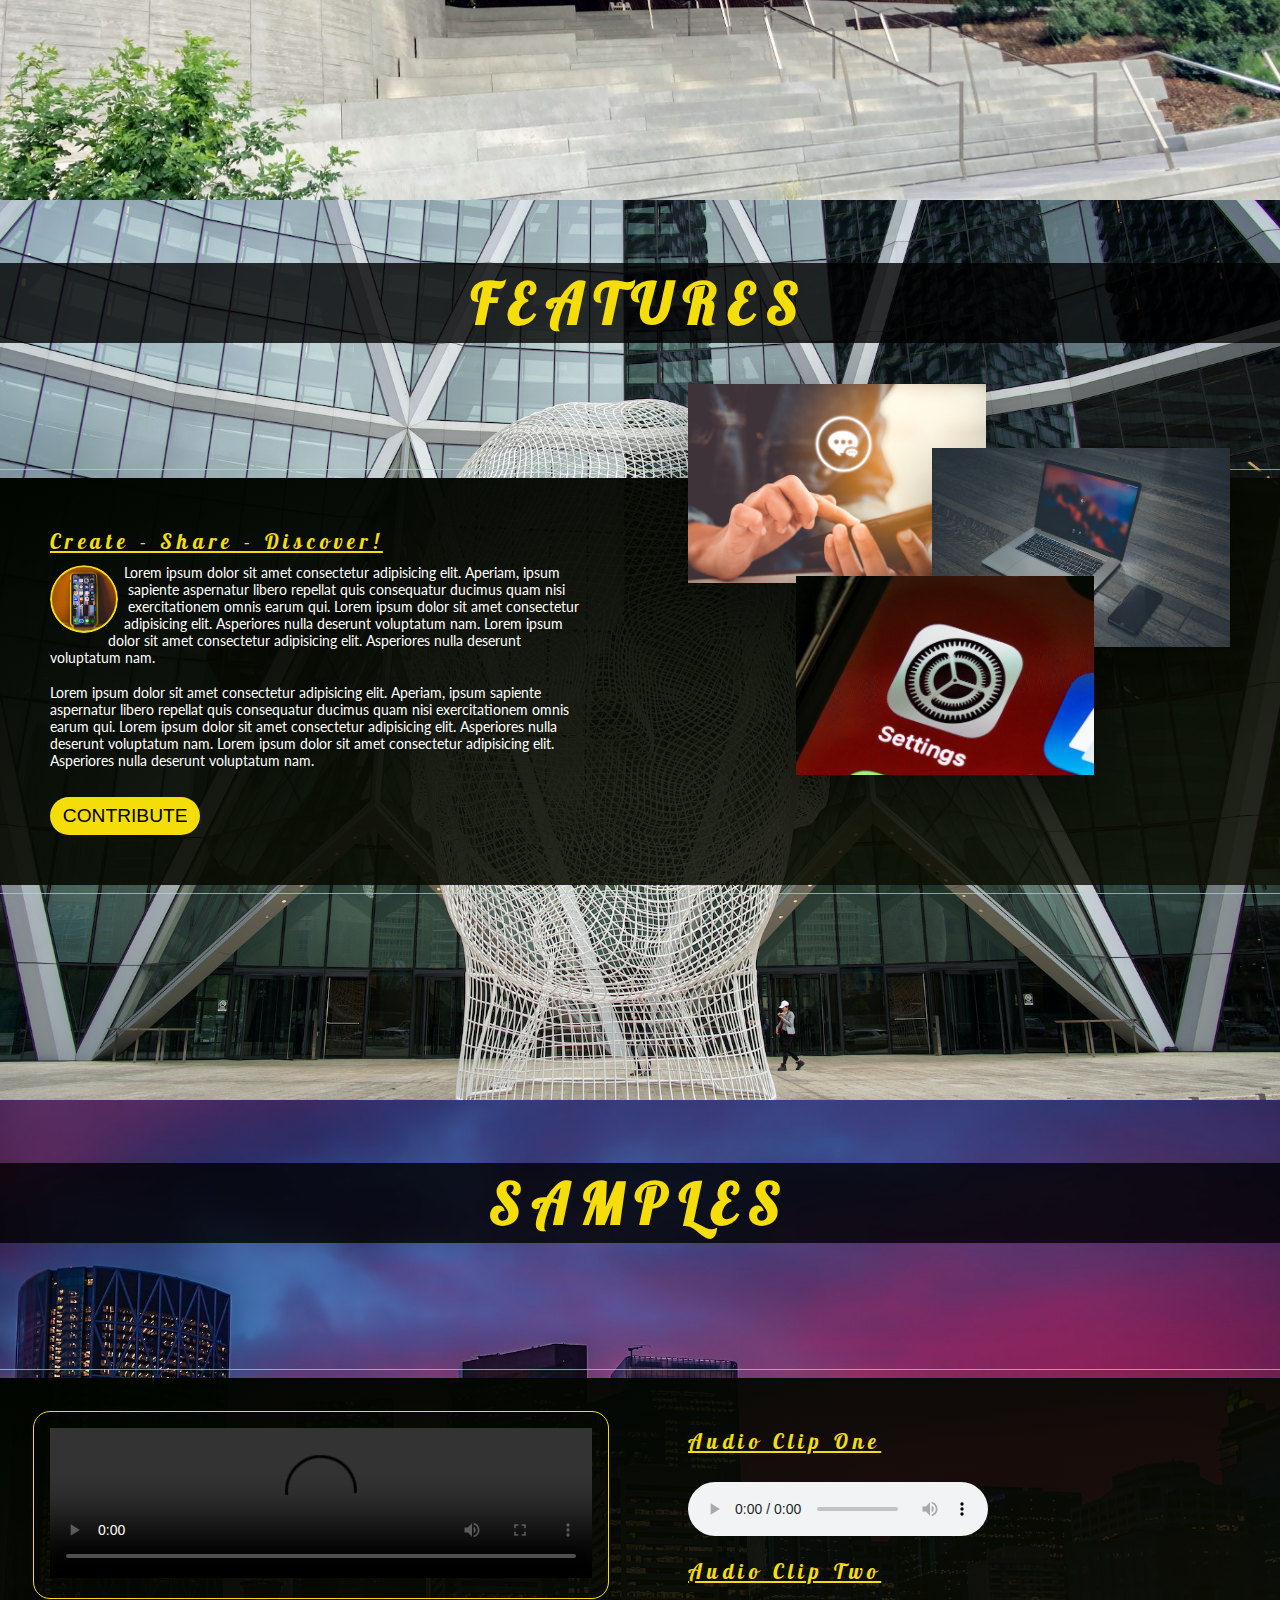
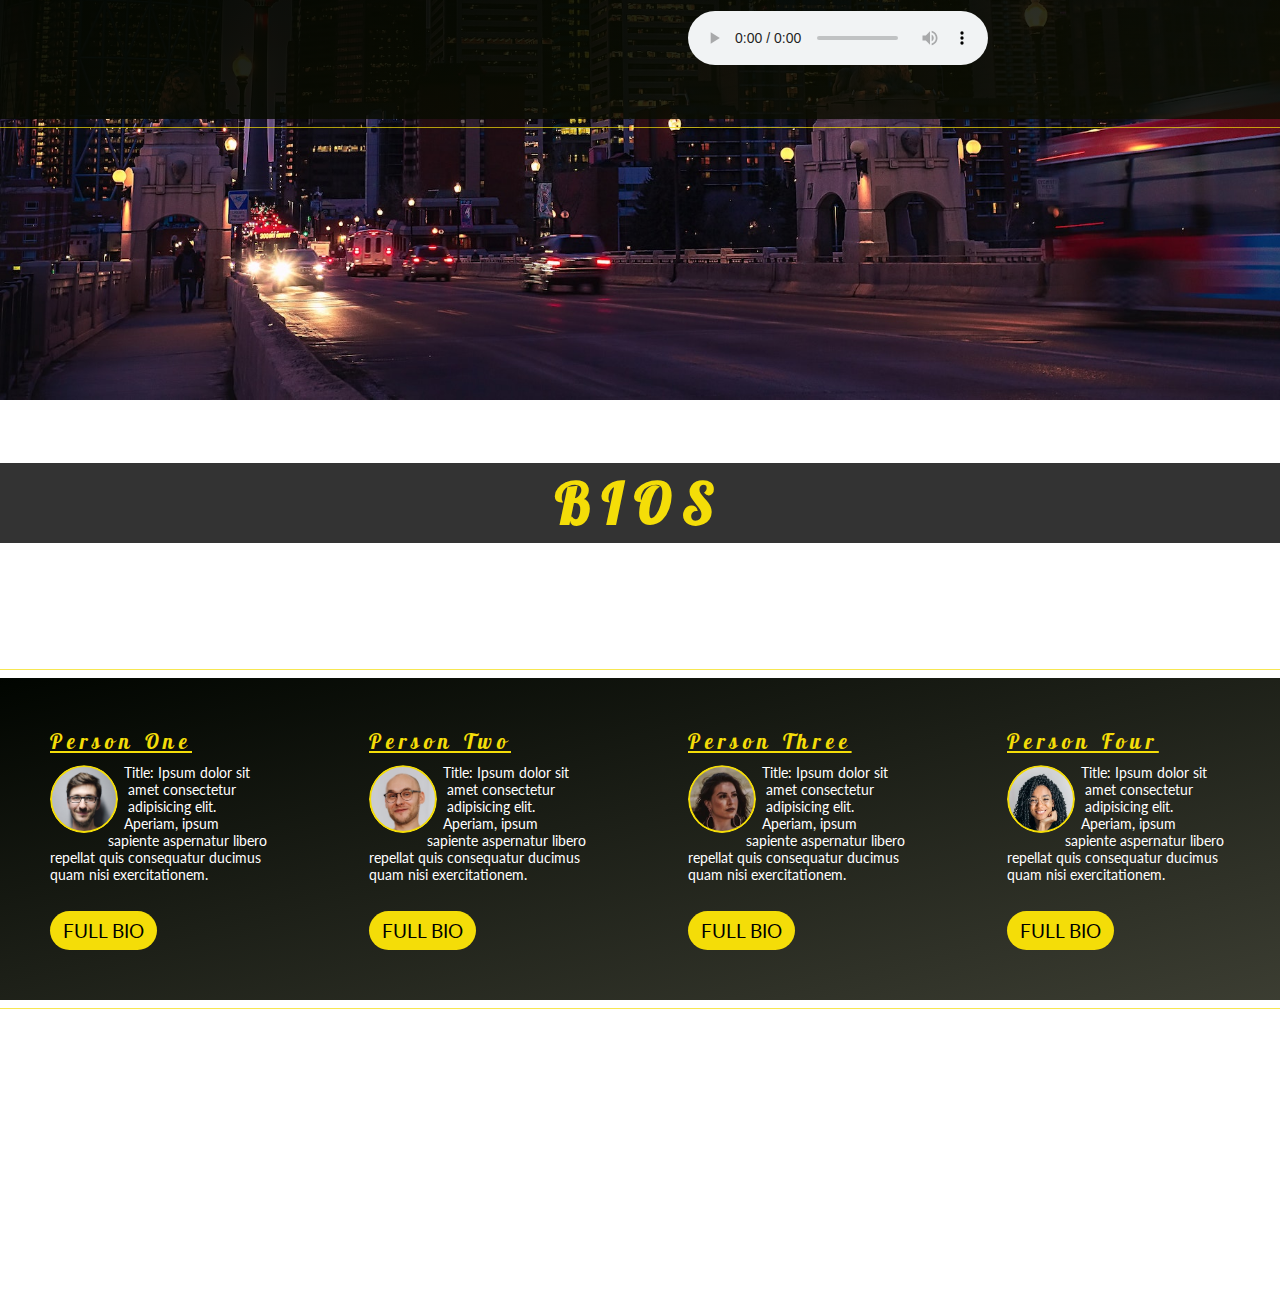
==== commit 550a3e7a: "added details" ====
--- a/index.html
+++ b/index.html
@@ -11,6 +11,7 @@
     <link rel="preconnect" href="https://fonts.googleapis.com">
     <link rel="preconnect" href="https://fonts.gstatic.com" crossorigin>
     <link href="https://fonts.googleapis.com/css2?family=Lobster&display=swap" rel="stylesheet">
+    <link href="https://fonts.googleapis.com/css?family=Lato:100,300,400,700,900" rel="stylesheet">
     <link rel="stylesheet" href="css/styles.css">
     <script defer src="js/onscroll.js"></script>
 </head>
@@ -152,7 +153,7 @@
                         <figure class="round-accent-pic__shape">
                             <img src="img/person-one.jpg" alt="Person One" class="round-accent-pic_img">
                         </figure>
-                        <p>
+                        <p class="paragraph">
                             Title: Ipsum dolor sit amet consectetur adipisicing elit. Aperiam, ipsum sapiente
                             aspernatur libero repellat quis consequatur ducimus quam nisi exercitationem.
                         </p><a href="person-one.html" class="btn btn--yellow">Full Bio</a>
@@ -162,7 +163,7 @@
                         <figure class="round-accent-pic__shape">
                             <img src="img/person-two.jpg" alt="Person Two" class="round-accent-pic_img">
                         </figure>
-                        <p>
+                        <p class="paragraph">
                             Title: Ipsum dolor sit amet consectetur adipisicing elit. Aperiam, ipsum sapiente
                             aspernatur libero repellat quis consequatur ducimus quam nisi exercitationem.
                         </p></p><a href="person-two.html" class="btn btn--yellow">Full Bio</a>
@@ -172,7 +173,7 @@
                         <figure class="round-accent-pic__shape">
                             <img src="img/person-three.jpg" alt="Person Three" class="round-accent-pic_img">
                         </figure>
-                        <p>
+                        <p class="paragraph">
                             Title: Ipsum dolor sit amet consectetur adipisicing elit. Aperiam, ipsum sapiente
                             aspernatur libero repellat quis consequatur ducimus quam nisi exercitationem.
                         </p></p>
@@ -183,7 +184,7 @@
                         <figure class="round-accent-pic__shape">
                             <img src="img/person-four.jpg" alt="Person Four" class="round-accent-pic_img">
                         </figure>
-                        <p>
+                        <p class="paragraph">
                             Title: Ipsum dolor sit amet consectetur adipisicing elit. Aperiam, ipsum sapiente
                             aspernatur libero repellat quis consequatur ducimus quam nisi exercitationem.
                         </p></p>
--- a/css/styles.css
+++ b/css/styles.css
@@ -265,8 +265,8 @@
     background-color: white;
 }
 
-#tyler-bio {
-    background-image: url(../img/tyler-sartison-bio-background.jpg)
+#person-one-bio {
+    background-image: url(../img/person-one-bio-background.jpg)
 }
 
 #person-two-bio {
@@ -502,7 +502,8 @@
 /* end bios-rows */
 
 .paragraph {
-    font-size: .8rem;
+    font-family: 'Lato', sans-serif;
+    font-size: .9rem;
   }
 
 /*.paragraph:not(:last-child) {
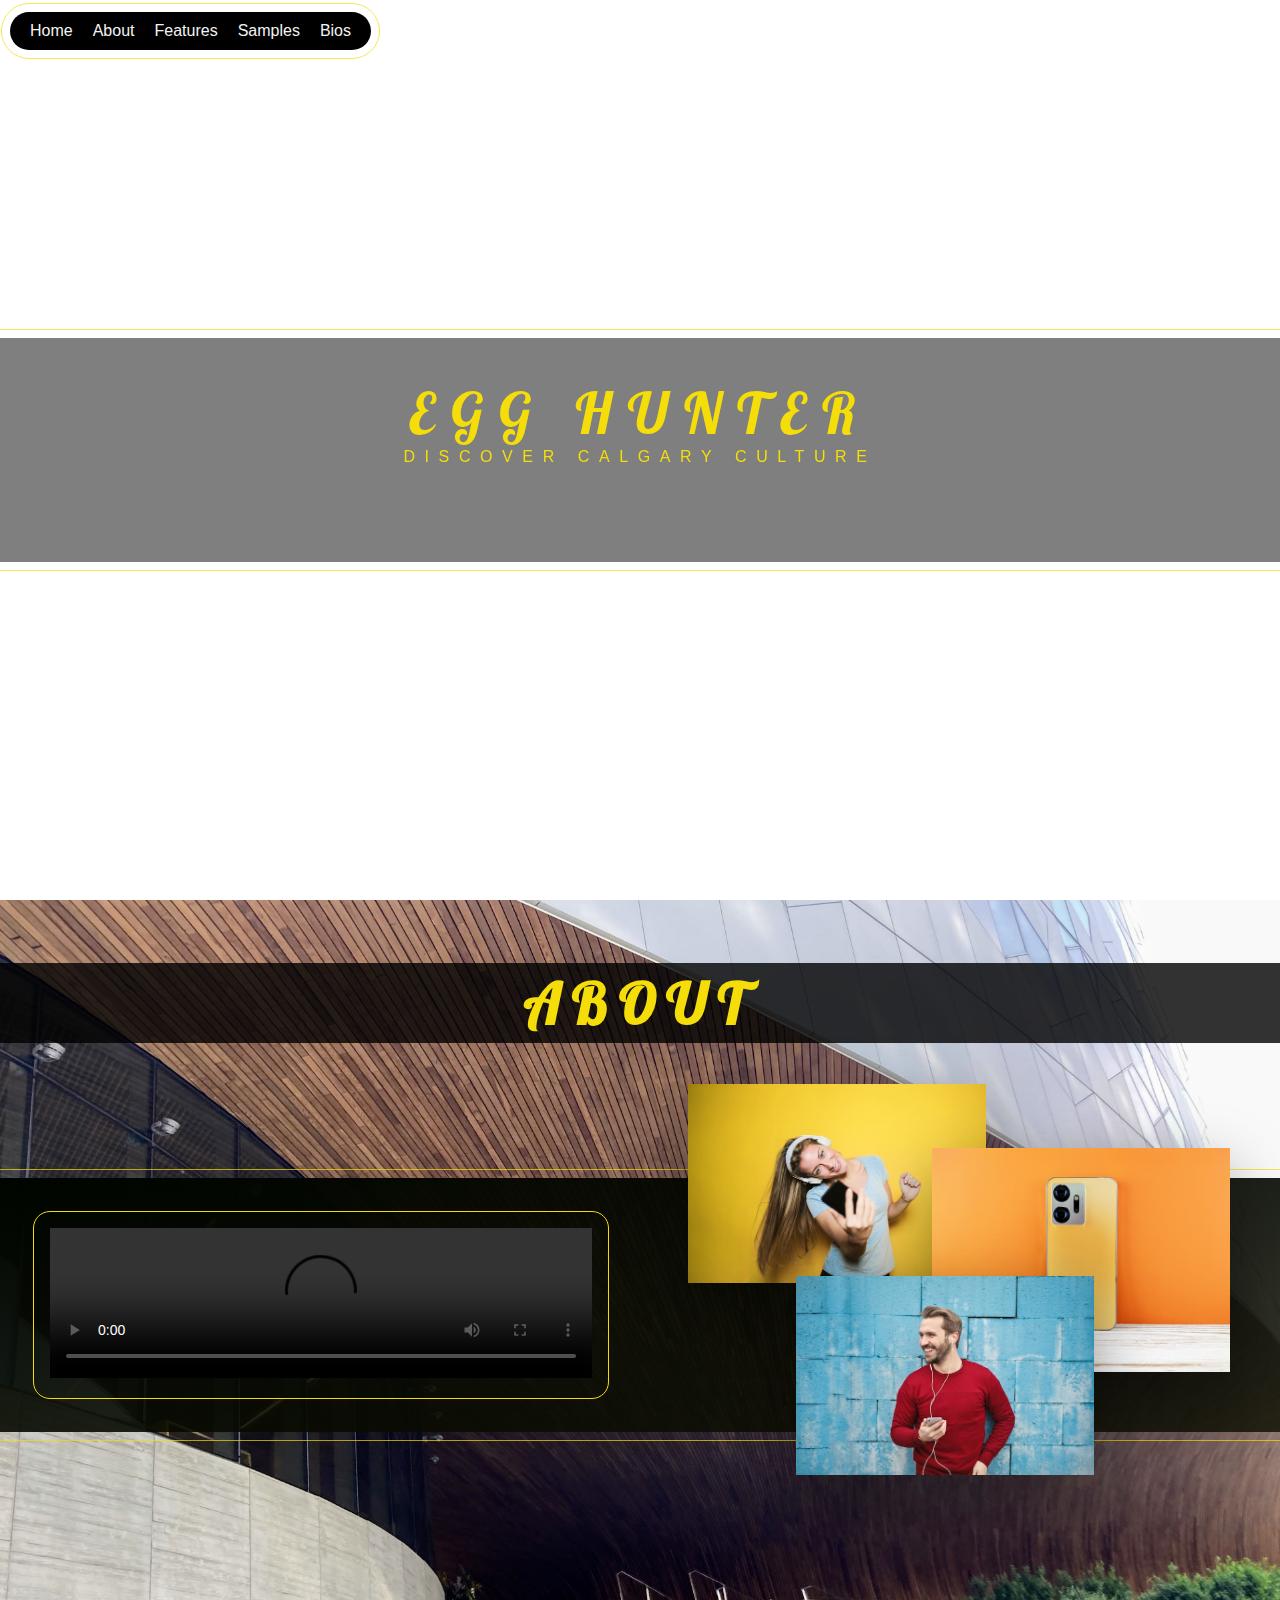
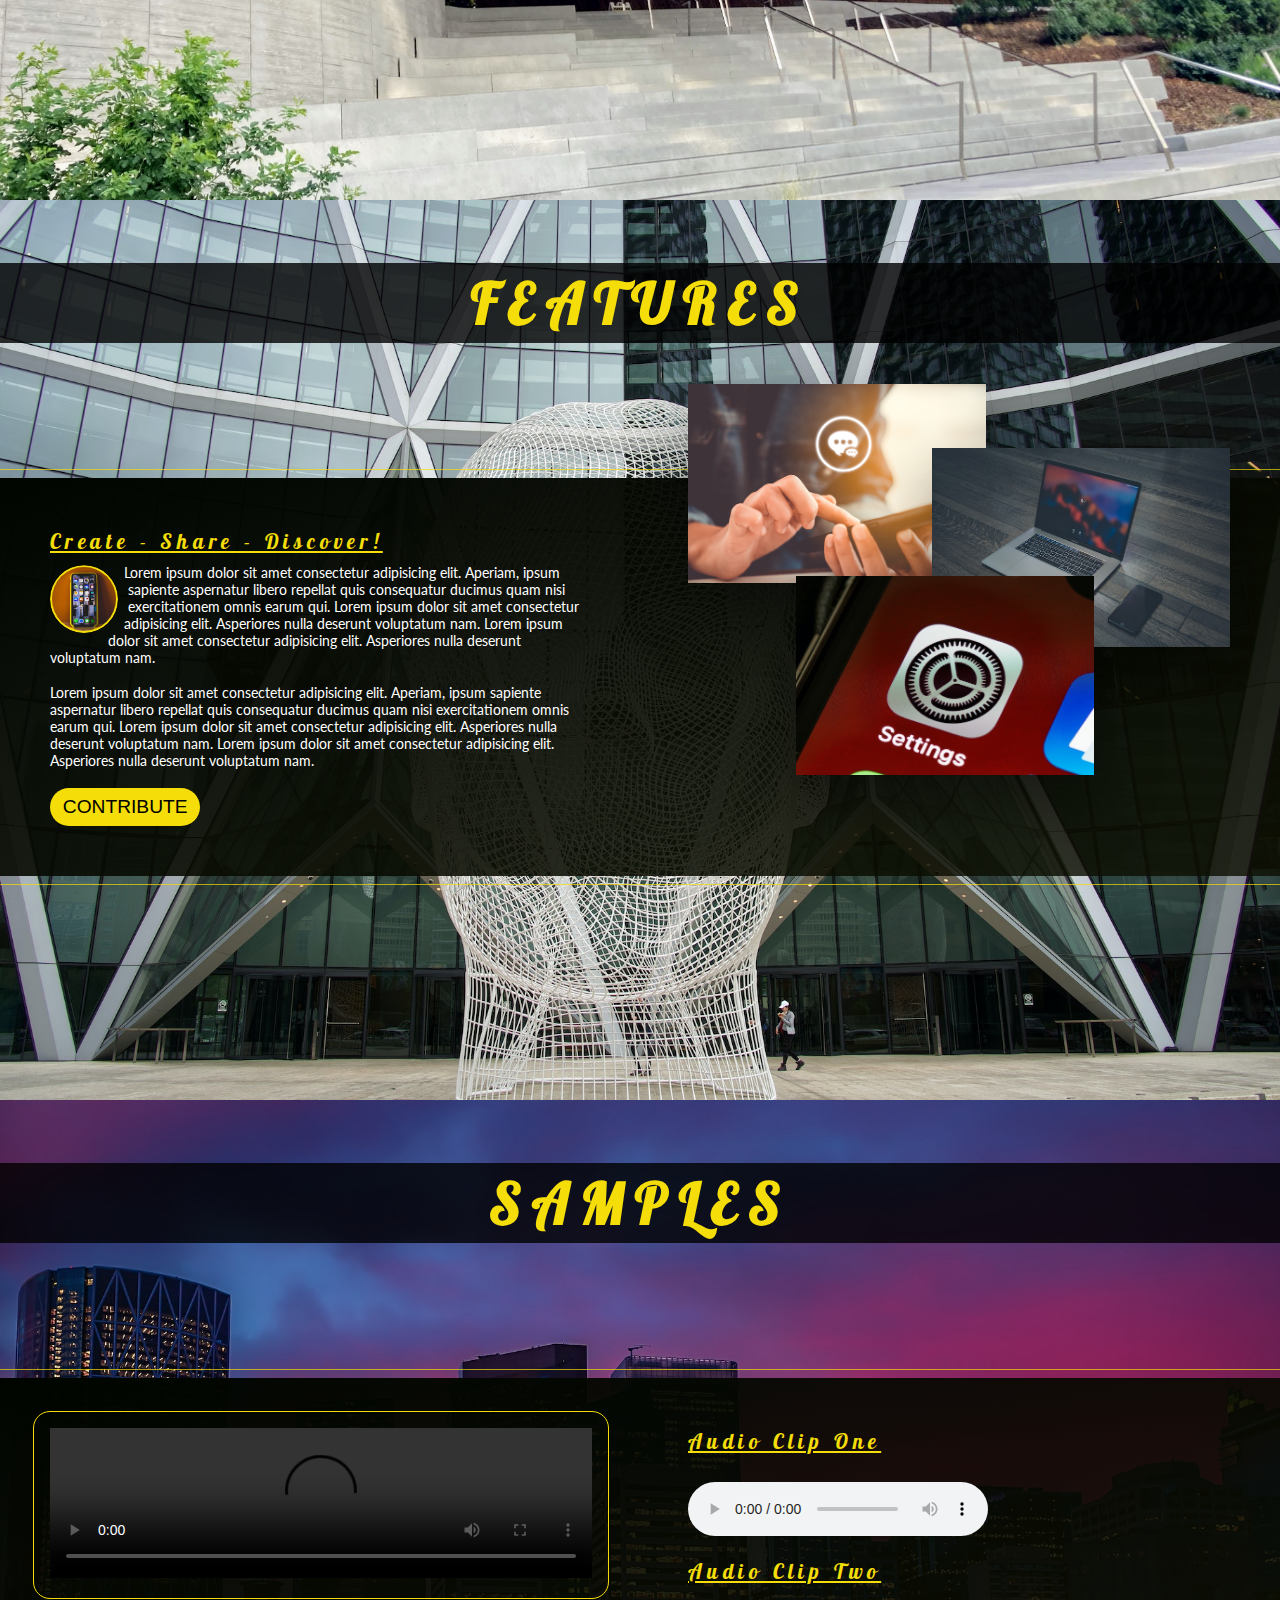
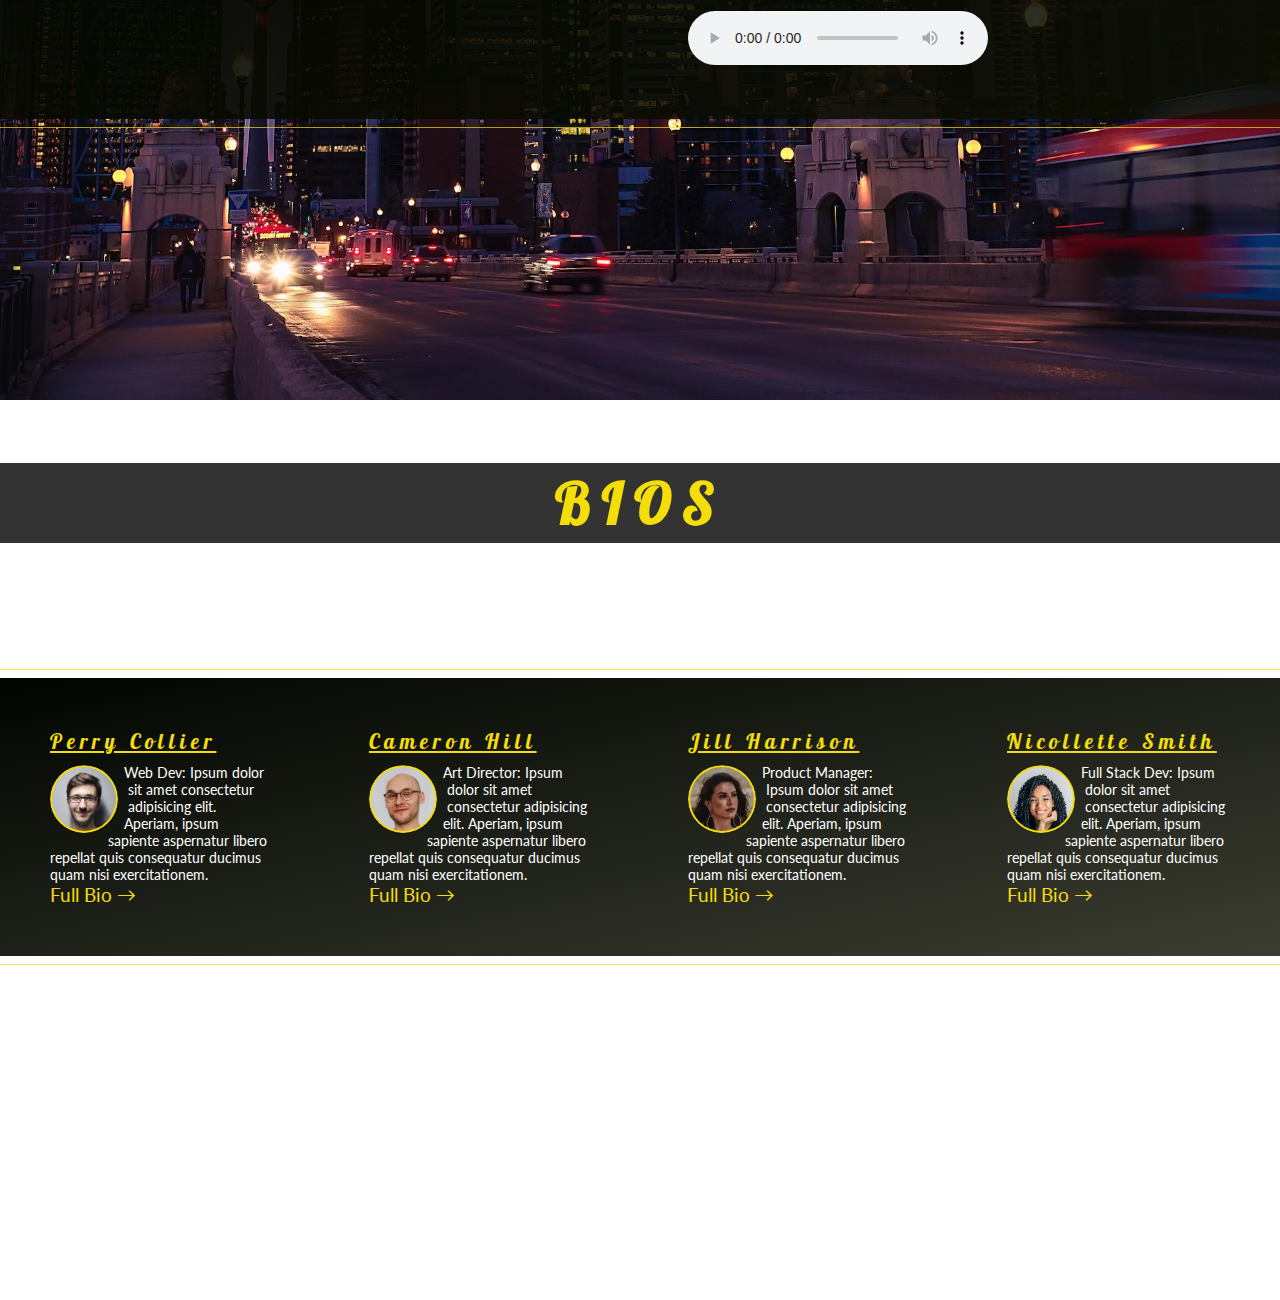
==== commit aefc8c5e: "made some changes" ====
--- a/index.html
+++ b/index.html
@@ -149,46 +149,46 @@
             <article>
                 <div class="bios-rows paragraph">
                     <div class="col-1-of-4">
-                        <h3 class="features-heading">Person One</h3>
-                        <figure class="round-accent-pic__shape">
-                            <img src="img/person-one.jpg" alt="Person One" class="round-accent-pic_img">
-                        </figure>
-                        <p class="paragraph">
-                            Title: Ipsum dolor sit amet consectetur adipisicing elit. Aperiam, ipsum sapiente
-                            aspernatur libero repellat quis consequatur ducimus quam nisi exercitationem.
-                        </p><a href="person-one.html" class="btn btn--yellow">Full Bio</a>
+                        <h3 class="features-heading">Perry Collier</h3>
+                        <figure class="round-accent-pic__shape">
+                            <img src="img/person-one.jpg" alt="Perry Collier">
+                        </figure>
+                        <p class="paragraph">
+                            Web Dev: Ipsum dolor sit amet consectetur adipisicing elit. Aperiam, ipsum sapiente
+                            aspernatur libero repellat quis consequatur ducimus quam nisi exercitationem.
+                        </p><a href="person-one.html" class="btn-text">Full Bio &rarr;</a>
                     </div>
                     <div class="col-1-of-4">
-                        <h3 class="features-heading">Person Two</h3>
-                        <figure class="round-accent-pic__shape">
-                            <img src="img/person-two.jpg" alt="Person Two" class="round-accent-pic_img">
-                        </figure>
-                        <p class="paragraph">
-                            Title: Ipsum dolor sit amet consectetur adipisicing elit. Aperiam, ipsum sapiente
-                            aspernatur libero repellat quis consequatur ducimus quam nisi exercitationem.
-                        </p></p><a href="person-two.html" class="btn btn--yellow">Full Bio</a>
+                        <h3 class="features-heading">Cameron Hill</h3>
+                        <figure class="round-accent-pic__shape">
+                            <img src="img/person-two.jpg" alt="Cameron Hill" class="round-accent-pic_img">
+                        </figure>
+                        <p class="paragraph">
+                            Art Director: Ipsum dolor sit amet consectetur adipisicing elit. Aperiam, ipsum sapiente
+                            aspernatur libero repellat quis consequatur ducimus quam nisi exercitationem.
+                        </p></p><a href="person-two.html" class="btn-text">Full Bio &rarr;</a>
                     </div>
                     <div class="col-1-of-4">
-                        <h3 class="features-heading">Person Three</h3>
-                        <figure class="round-accent-pic__shape">
-                            <img src="img/person-three.jpg" alt="Person Three" class="round-accent-pic_img">
-                        </figure>
-                        <p class="paragraph">
-                            Title: Ipsum dolor sit amet consectetur adipisicing elit. Aperiam, ipsum sapiente
+                        <h3 class="features-heading">Jill Harrison</h3>
+                        <figure class="round-accent-pic__shape">
+                            <img src="img/person-three.jpg" alt="Jill Harrison" class="round-accent-pic_img">
+                        </figure>
+                        <p class="paragraph">
+                            Product Manager: Ipsum dolor sit amet consectetur adipisicing elit. Aperiam, ipsum sapiente
                             aspernatur libero repellat quis consequatur ducimus quam nisi exercitationem.
                         </p></p>
-                        </p><a href="person-three.html" class="btn btn--yellow">Full Bio</a>
+                        </p><a href="person-three.html" class="btn-text">Full Bio &rarr;</a>
                     </div>
                     <div class="col-1-of-4 ">
-                        <h3 class="features-heading">Person Four</h3>
-                        <figure class="round-accent-pic__shape">
-                            <img src="img/person-four.jpg" alt="Person Four" class="round-accent-pic_img">
-                        </figure>
-                        <p class="paragraph">
-                            Title: Ipsum dolor sit amet consectetur adipisicing elit. Aperiam, ipsum sapiente
+                        <h3 class="features-heading">Nicollette Smith</h3>
+                        <figure class="round-accent-pic__shape">
+                            <img src="img/person-four.jpg" alt="Nicollette Smith" class="round-accent-pic_img">
+                        </figure>
+                        <p class="paragraph">
+                            Full Stack Dev: Ipsum dolor sit amet consectetur adipisicing elit. Aperiam, ipsum sapiente
                             aspernatur libero repellat quis consequatur ducimus quam nisi exercitationem.
                         </p></p>
-                        </p><a href="person-four.html" class="btn btn--yellow">Full Bio</a>
+                        </p><a href="person-four.html" class="btn-text">Full Bio &rarr;</a>
                     </div>
                 </div>
             </article>
--- a/css/styles.css
+++ b/css/styles.css
@@ -908,7 +908,7 @@
 .btn,
 .btn:link,
 .btn:visited {
-    margin-top: 1.8rem;
+    margin-top: 1.2rem;
     margin-left: 0;
     text-transform: uppercase;
     text-decoration: none;
@@ -970,7 +970,7 @@
 
 .btn-text:link,
 .btn-text:visited {
-    font-size: .8rem;
+    font-size: 1.2rem;
     color: rgb(244, 221, 8);
     display: inline-block;
     text-decoration: none;
@@ -1049,7 +1049,7 @@
 }
 
 .linkedin{
-    width: 4.25rem;
+    width: 2rem;
     margin-bottom: 1px;
     margin-right: .6rem;
 }
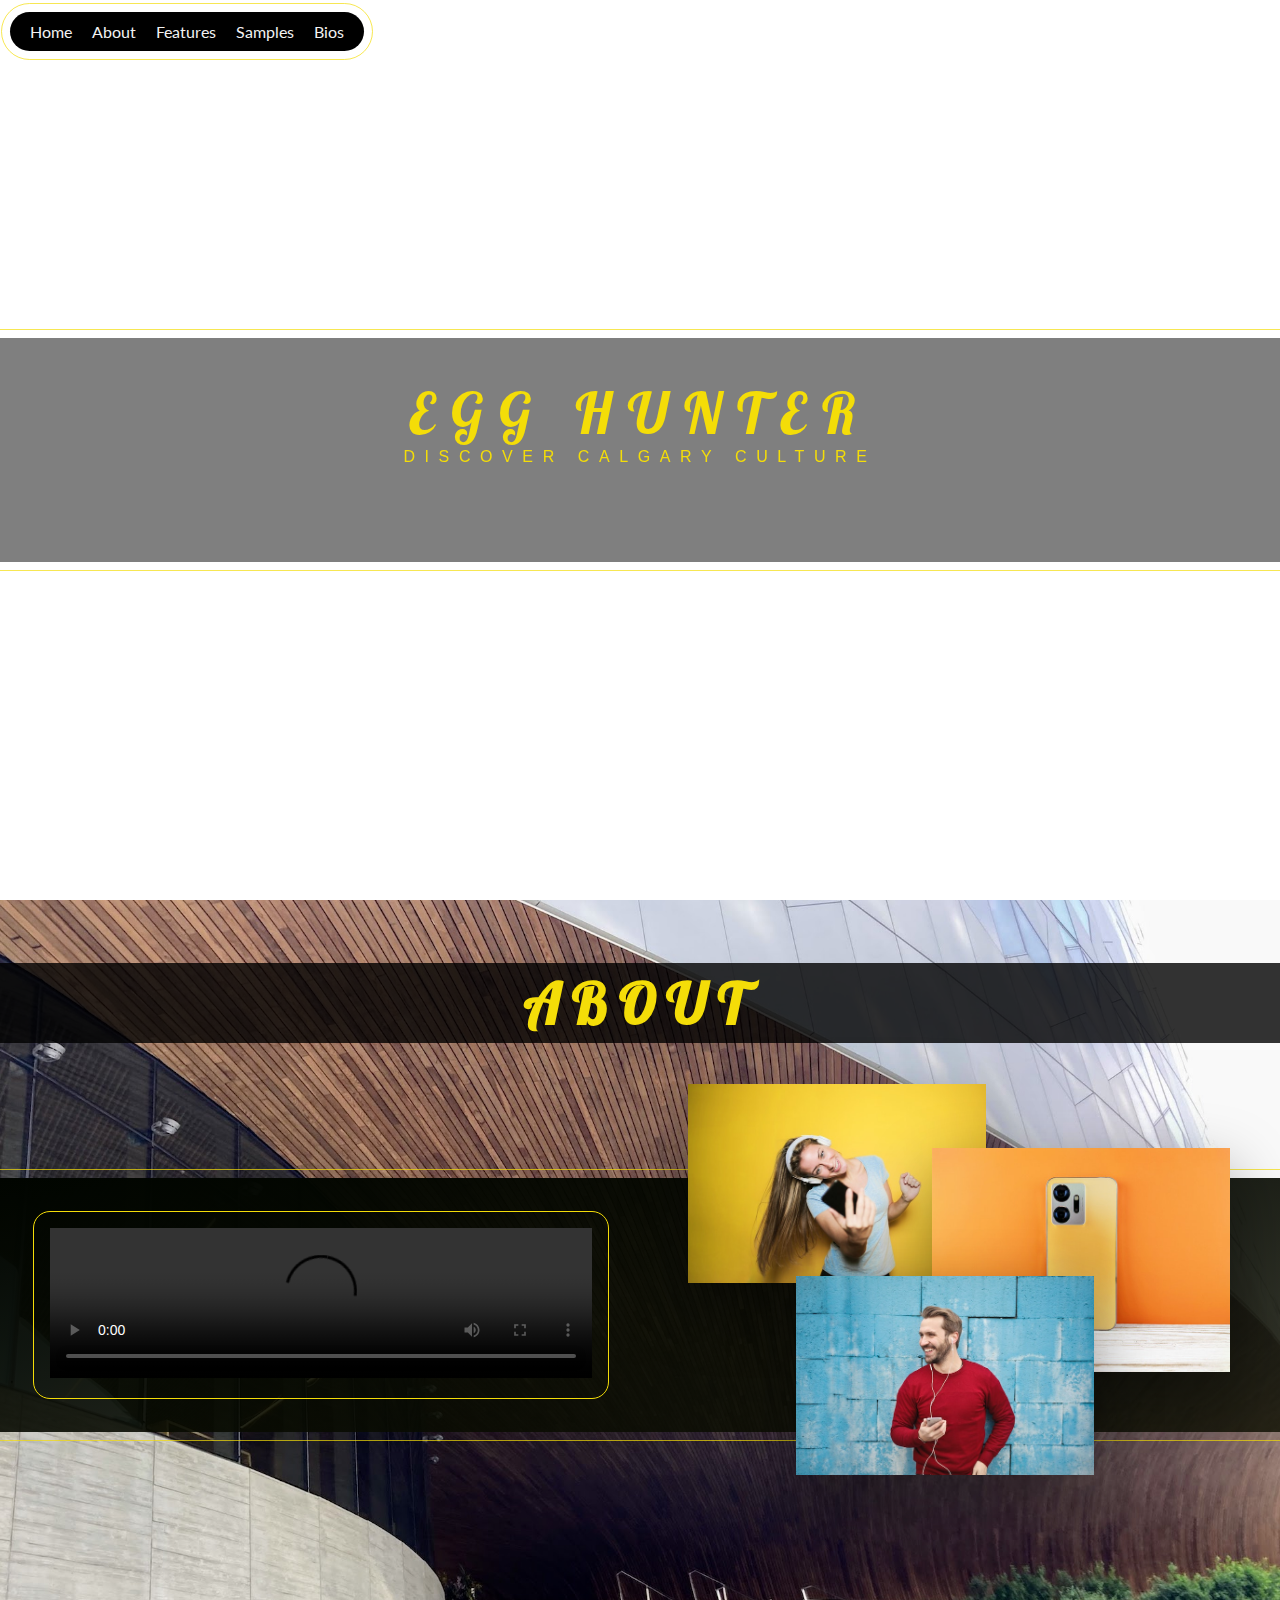
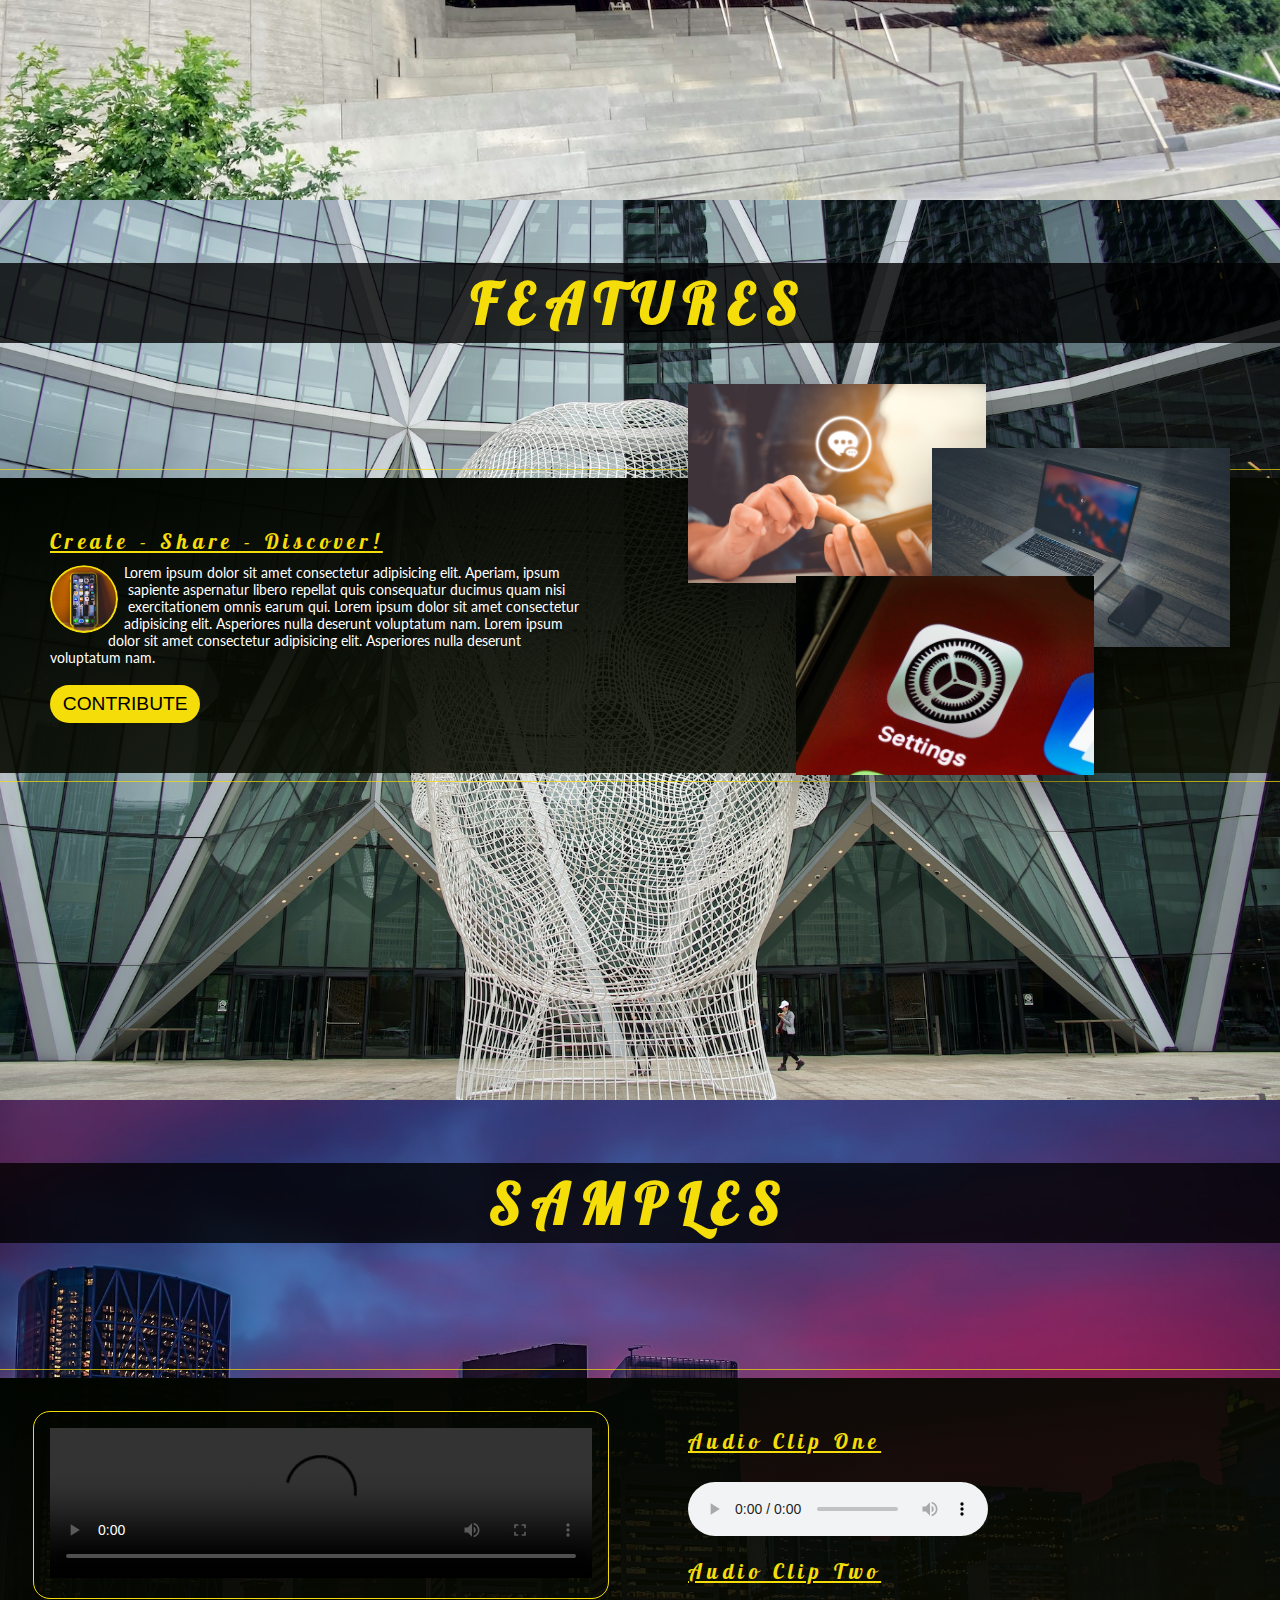
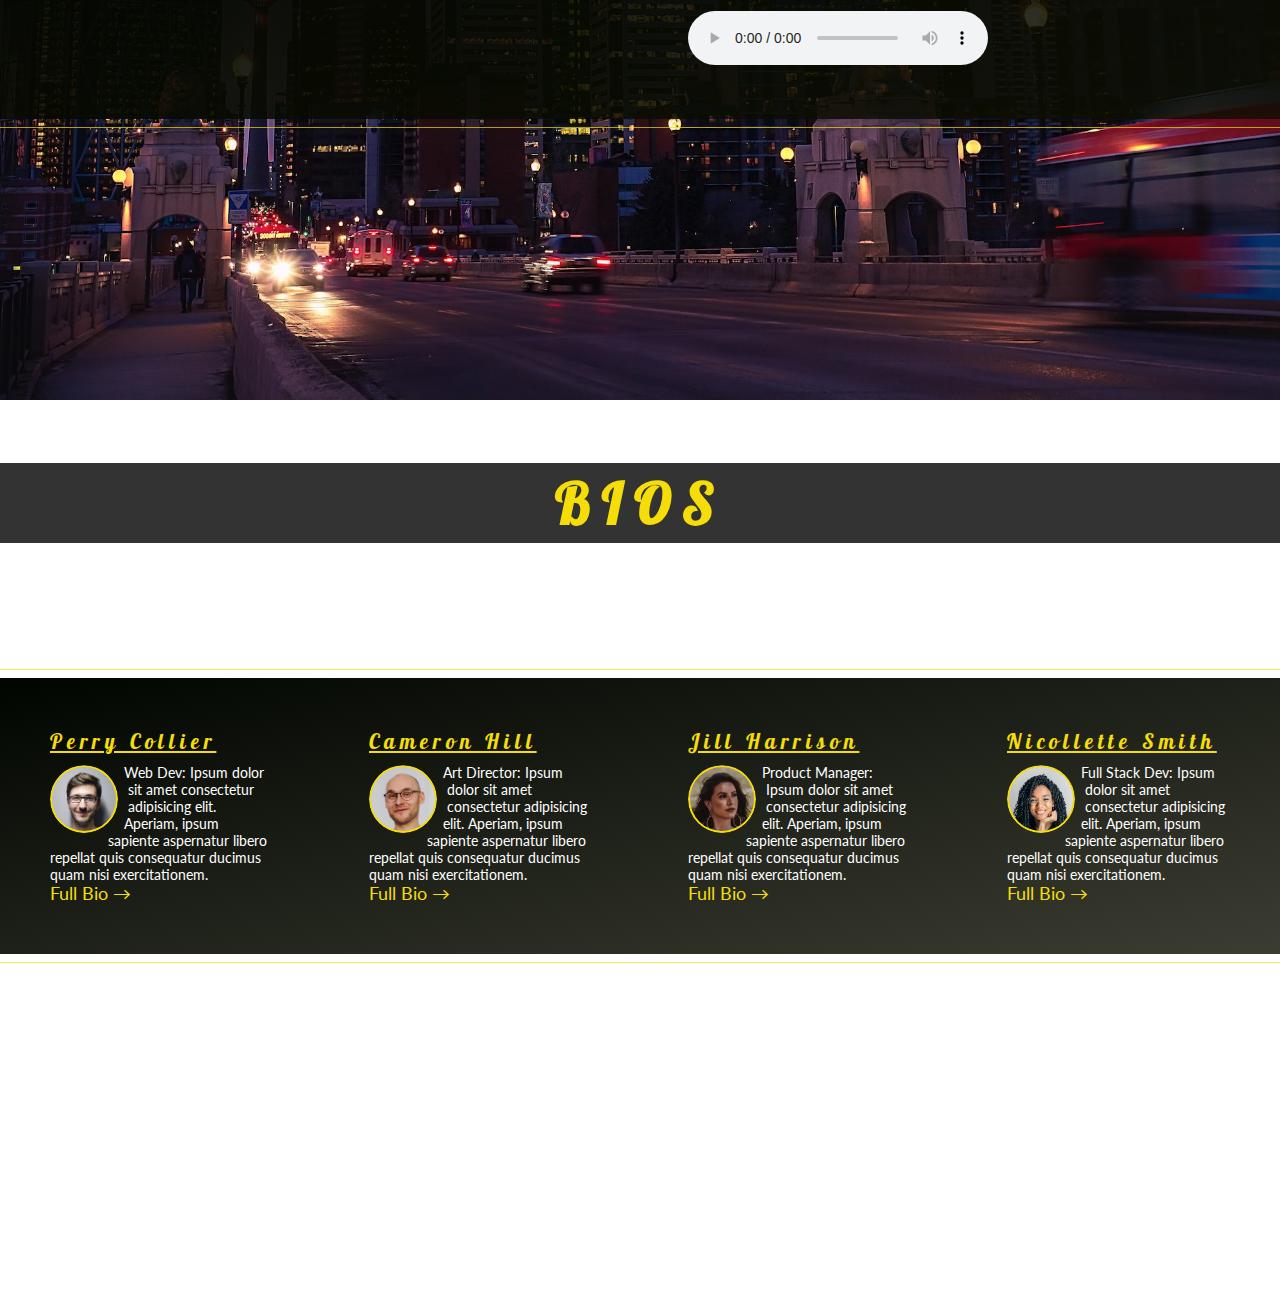
==== commit f58da518: "Update index.html" ====
--- a/index.html
+++ b/index.html
@@ -87,13 +87,6 @@
                             <img src="img/a-pic-features-accent.jpg" alt="Cell Phone Screen"
                                 class="round-accent-pic_img">
                         </figure>
-                        <p class="paragraph">
-                            Lorem ipsum dolor sit amet consectetur adipisicing elit. Aperiam, ipsum sapiente aspernatur
-                            libero repellat quis consequatur ducimus quam nisi exercitationem omnis earum qui. Lorem
-                            ipsum dolor sit amet consectetur adipisicing elit. Asperiores nulla deserunt voluptatum nam.
-                            Lorem ipsum dolor sit amet consectetur adipisicing elit. Asperiores nulla deserunt
-                            voluptatum nam.
-                        </p><br>
                         <p class="paragraph">
                             Lorem ipsum dolor sit amet consectetur adipisicing elit. Aperiam, ipsum sapiente aspernatur
                             libero repellat quis consequatur ducimus quam nisi exercitationem omnis earum qui. Lorem
@@ -245,4 +238,4 @@
     <!-- End Jquery and Javascript for Parallax Effect -->
 </body>
 
-</html>+</html>
--- a/css/styles.css
+++ b/css/styles.css
@@ -141,6 +141,8 @@
 }
 
 #menu nav li a {
+    font-family: 'Lato', sans-serif;
+    font-weight: 400;
     display: block;
     text-decoration: none;
     padding: 10px;
@@ -176,9 +178,9 @@
     }
 
     #menu nav {
-        font-family: 'Lobster', cursive;
+        font-family: 'Lato', sans-serif;
         outline: 0px;
-        font-size: 2.5rem;
+        font-size: 2rem;
         margin-top: 3px;
         border-radius: 0px;
         width: 100%;
@@ -970,7 +972,8 @@
 
 .btn-text:link,
 .btn-text:visited {
-    font-size: 1.2rem;
+    font-family: 'Lato', sans-serif;
+    font-size: 1.1rem;
     color: rgb(244, 221, 8);
     display: inline-block;
     text-decoration: none;
